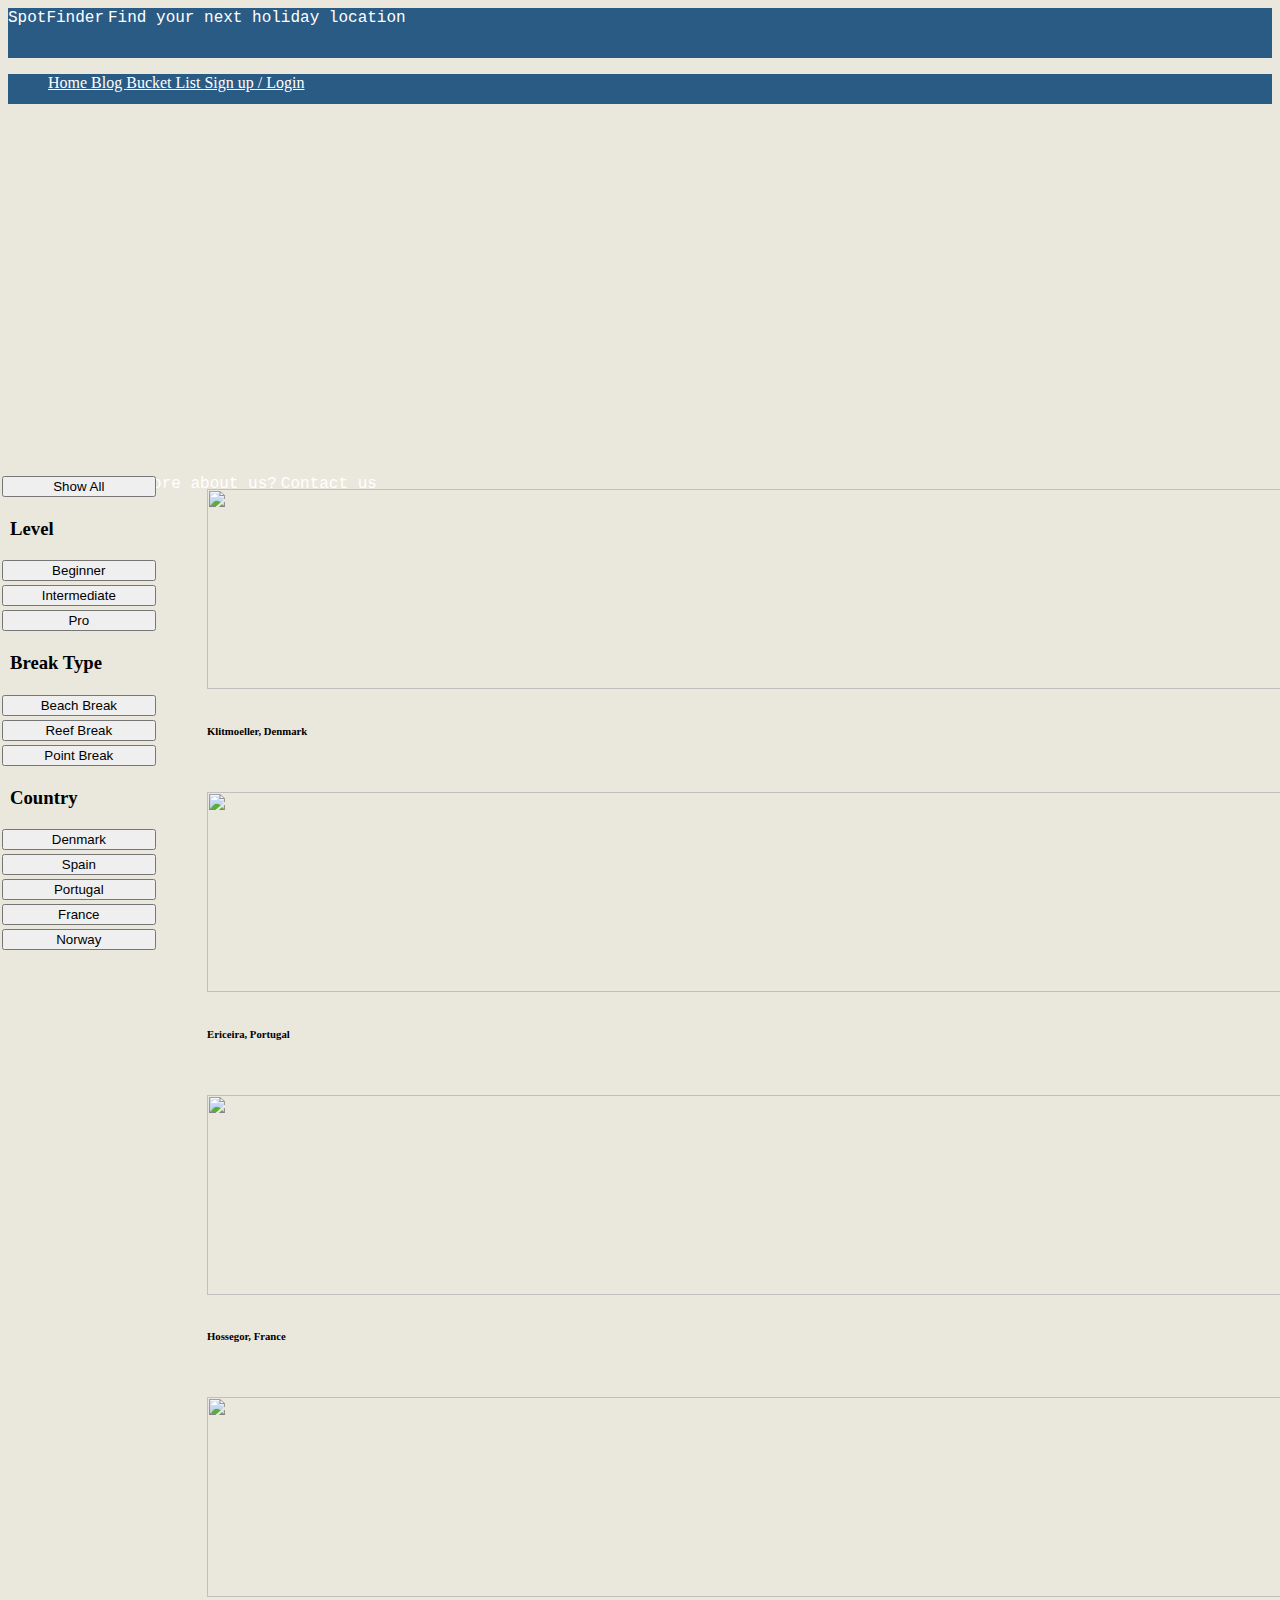
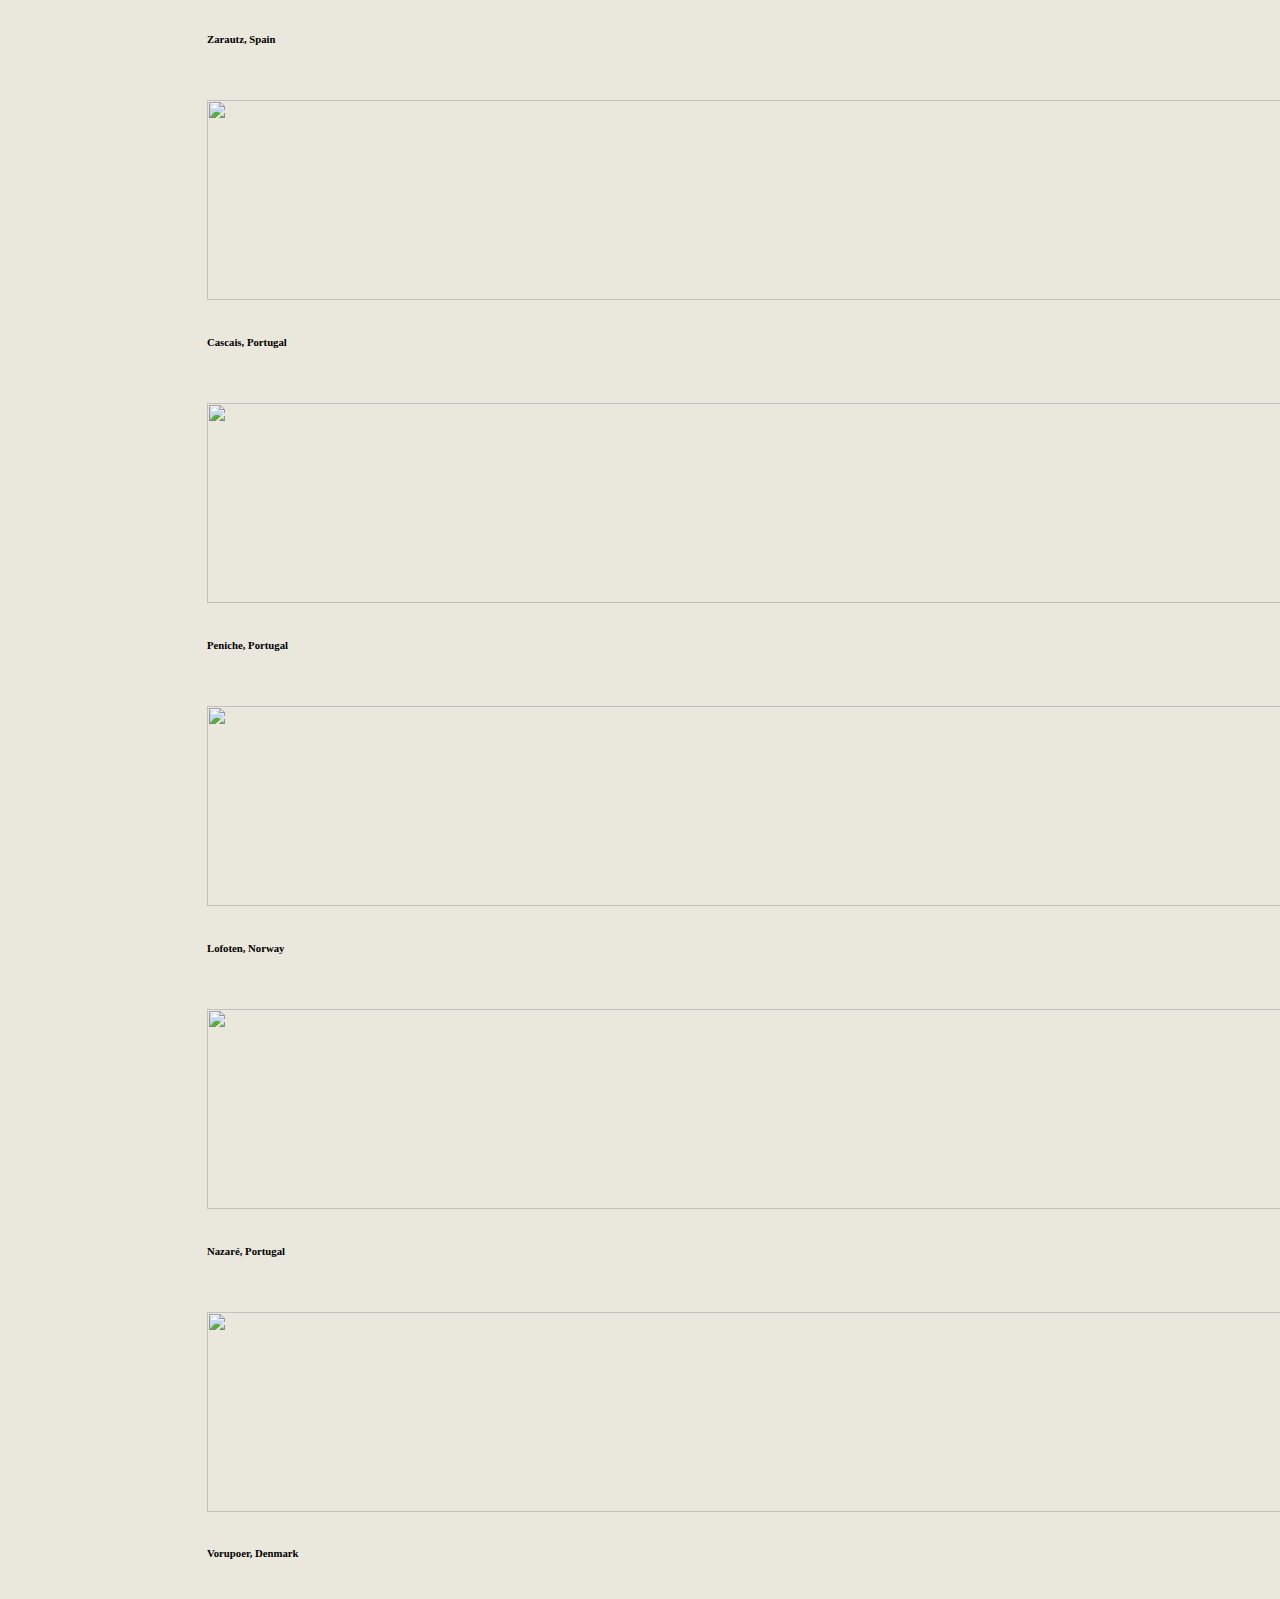
==== index.html @ 6a253d7f "no message" ====
<!DOCTYPE html>
<html lang="en">
<head>
    <meta charset="UTF-8">
    <title>Home</title>

        <!-- BOOTSTRAP, JS AND STYLESHEET-->
        <link rel="stylesheet" href="styles/style.css">
        <link href="https://stackpath.bootstrapcdn.com/bootstrap/4.1.3/css/bootstrap.min.css" rel="stylesheet" integrity="sha384-MCw98/SFnGE8fJT3GXwEOngsV7Zt27NXFoaoApmYm81iuXoPkFOJwJ8ERdknLPMO" crossorigin="anonymous">
        <script src="https://stackpath.bootstrapcdn.com/bootstrap/4.1.3/js/bootstrap.min.js" integrity="sha384-ChfqqxuZUCnJSK3+MXmPNIyE6ZbWh2IMqE241rYiqJxyMiZ6OW/JmZQ5stwEULTy" crossorigin="anonymous"></script>
        <!-- -->
    
        <!-- DATABASES
        <script src="scripts/homepageDB.js"></script> -->
</head>
<body>

<header id="genericHeader"></header>
<nav id="genericNav"></nav>

<!-- LOCAL STORAGE EXAMPLE
<script>
    const user = [
        {
            username: 'Nikolaj',
            password: '12345'
        },
        {
            username: 'Miks',
            password: '123'
        }
    ]

    
    let userString = JSON.stringify(user)
    localStorage.setItem('User', userString)

    let newUser = localStorage.getItem('User')
    
    console.log(JSON.parse(newUser))    

    console.log(localStorage.getItem(newUser))

</script>
-->

<!-- Coloumns (Inspired by Geomatic) -->

<!-- GOOGLE MAPS -->

<section class="google-maps">
    <div id="map"></div>
        <script>
        function myMap() {
            // Map options
            var options = {
                zoom: 3,
                center: {lat: 57.72093, lng: 10.58394}
            }
            // New map
            var map = new 
            google.maps.Map(document.getElementById('map'), options);

            addMarker({
                coordinates: {lat:39.355,lng:-9.381},
                content:'Supertubos',
                txt: 'Peniche, Portugal'
            });

             addMarker({
                coordinates: {lat:38.988, lng:-9.421},
                content:'World Surf Reserve',
                txt: 'Ericeira, Portugal'
            });

            addMarker({
                coordinates: {lat:38.697, lng:-9.421},
                content:'Consistent surf close to Lisbon',
                txt: 'Cascais, Portugal'
            });

            addMarker({
                coordinates: {lat:68.333, lng:14.666},
                content:'Ice cold surf in the north',
                txt: 'Lofoten, Norway'
            });

            addMarker({
                coordinates: {lat:56.953, lng:8.382},
                content:'Cold water surf on the west coast of Jutland',
                txt: 'Voruper, Denmark'
            });

            addMarker({
                coordinates: {lat:39.602, lng:-9.068}, 
                content:'Here you find the biggest wave in the world',
                txt: 'Nazaré, Portugal'
            });

            addMarker({
                coordinates: {lat:57.081, lng:8.545},
                content:'Cold Hawaii',
                txt: 'Klitmoeller, Denmark'
            });

            addMarker({
                coordinates: {lat:43.284, lng:-2.169},
                content: 'Spaaaaain',
                txt: 'Zarautz, Spain'
            });

            //Add marker function
            function addMarker(info){
                var marker = new google.maps.Marker({
                position:info.coordinates,
                map:map,
                title: info.txt,
                // Adding custom markers
                icon: 'https://developers.google.com/maps/documentation/javascript/examples/full/images/beachflag.png'
            });
            
            // Adding the description of the spots
            var infoWindow = new google.maps.InfoWindow({
                content:info.content
            });

            marker.addListener('click', function(){
                infoWindow.open(map,marker);
            });   
        }
    }
        </script>

        <script async defer src="https://maps.googleapis.com/maps/api/js?key=AIzaSyAzeXsBKu4xO1p7cq_DI1Ss3bv8rrR55aI&callback=myMap"></script>
        <!-- <link rel="stylesheet" href="styles/mapStyle.css"> -->
</section>
      

<section id="showcase">
    <div class="container-filter" id="sidebar">
            <button class="btnfilter btn-primary active" id="showAll">Show All</button><br>

            <!-- Level filter -->
            <h3>Level</h3>
            <button class="btnfilter btn-primary" id="levelBeginner" data-value="Beginner">Beginner</button><br>
            <button class="btnfilter btn-primary" id="levelIntermediate" data-value="Intermediate">Intermediate</button><br>
            <button class="btnfilter btn-primary" id="levelPro" data-value="Pro">Pro</button><br>
    
            <!-- Spot Type Filter -->
            <h3>Break Type</h3>

            <button class="btnfilter btn-primary" id="beachBreak" data-value="Beach Break">Beach Break</button><br>
            <button class="btnfilter btn-primary" id="reefBreak" data-value="Reef Break">Reef Break</button><br>
            <button class="btnfilter btn-primary" id="pointBreak" data-value="Point Break">Point Break</button><br>    
            
            <!-- Country Filter -->
            <h3>Country</h3>
            <button class="btnfilter btn-primary" id="countryDenmark" data-value="Denmark">Denmark</button><br>
            <button class="btnfilter btn-primary" id="countrySpain" data-value="Spain">Spain</button><br>
            <button class="btnfilter btn-primary" id="countryPortugal" data-value="Portugal">Portugal</button><br>
            <button class="btnfilter btn-primary" id="countryFrance" data-value="France">France</button><br>
            <button class="btnfilter btn-primary" id="countryNorway" data-value="Norway">Norway</button><br>
        </div>
    </div>
    
    <div class="container" id="spotguide">
        <div class='row'>
            <div class='col-xs-12 col-md-4'>
                    <div class="spot-card">
                        <div class="spot-image">
                            <div class="pic-container">
                                <img class="picture" src="img/klitmoeller.jpg" alt="">
                                <div class="middle">
                                <button class="bucketlist-btn" id="Klitmoeller">Add to bucketlist</button>
                                <button class="remove-btn" id="Klitmoeller">Remove from Bucketlist</button>
                                </div>
                            </div>
                        </div>
                        <div class="spot-info">
                            <h6>Klitmoeller, Denmark</h6>
                            <article hidden
                                id="klitmoeller"
                                data-level="Pro"
                                data-reefType="Beach Break"
                                data-country="Denmark">
                            </article>
                        </div>
                    </div>
            </div>
            <div class='col-xs-12 col-md-4'>
                    <div class="spot-card">
                        <div class="spot-image">
                            <div class="pic-container">
                                <img class="picture" src="img/ribeira.jpg" alt="">
                                <div class="middle">
                                        <button class="bucketlist-btn" id="Ribeira">Add to bucketlist</button> 
                                        <button class="remove-btn" id="Ribeira">Remove from Bucketlist</button>
                                </div>
                            </div>
                        </div>
                        <div class="spot-info">
                            <h6>Ericeira, Portugal</h6>
                            <article hidden
                                id="ericeira"
                                data-level="Beginner"
                                data-reefType="Beach Break"
                                data-country="Portugal">
                            </article>
                        </div>
                    </div>
            </div>
            <div class='col-xs-12 col-md-4'>
                    <div class="spot-card">
                        <div class="spot-image">
                            <div class="pic-container">
                                <img class="picture" src="img/hossegor.jpeg" alt="">
                                <div class="middle">
                                        <button class="bucketlist-btn" id="Hossegor">Add to bucketlist</button> 
                                        <button class="remove-btn" id="Hossegor">Remove from Bucketlist</button>
                                </div>
                            </div>
                        </div>
                        <div class="spot-info">
                            <h6>Hossegor, France</h6>
                            <article hidden
                                id="hossegor"
                                data-level="Intermediate"
                                data-reefType="Beach Break"
                                data-country="France">
                            </article>
                        </div>
                    </div>
            </div>
        </div>
        <div class='row'>
            <div class='col-xs-12 col-md-4'>
                    <div class="spot-card">
                        <div class="spot-image">
                            <div class="pic-container">
                                <img class="picture" src="img/zarautz.jpg" alt="">
                                <div class="middle">
                                        <button class="bucketlist-btn" id="Zarautz">Add to bucketlist</button> 
                                        <button class="remove-btn" id="Zarautz">Remove from Bucketlist</button>
                                </div>
                            </div>
                        </div>
                        <div class="spot-info">
                            <h6>Zarautz, Spain</h6>
                            <article hidden
                                id="zarautz"
                                data-level="Pro"
                                data-reefType="Beach Break"
                                data-country="Spain">
                            </article>
                        </div>
                    </div>
            </div>
            <div class='col-xs-12 col-md-4'>
                    <div class="spot-card">
                        <div class="spot-image">
                            <div class="pic-container">
                                <img class="picture" src="img/cascais.jpg" alt="">
                                <div class="middle">
                                        <button class="bucketlist-btn" id="Cascais">Add to bucketlist</button> 
                                        <button class="remove-btn" id="Cascais">Remove from Bucketlist</button>
                                </div>
                            </div>
                        </div>
                        <div class="spot-info">
                            <h6>Cascais, Portugal</h6>
                            <article hidden
                                id="cascais"
                                data-level="Intermediate"
                                data-reefType="Beach Break"
                                data-country="Portugal">
                            </article>
                        </div>
                    </div>
            </div>
            <div class='col-xs-12 col-md-4'>
                    <div class="spot-card">
                        <div class="spot-image">
                            <div class="pic-container">
                                <img class="picture" src="img/peniche.jpg" alt="">
                                <div class="middle">
                                    <button class="bucketlist-btn" id="Peniche">Add to bucketlist</button> 
                                    <button class="remove-btn" id="Peniche">Remove from Bucketlist</button>
                                </div>
                            </div>
                        </div>
                        <div class="spot-info">
                            <h6>Peniche, Portugal</h6>
                            <article hidden
                                id="peniche"
                                data-level="Pro"
                                data-reefType="Beach Break"
                                data-country="Portugal">
                            </article>
                        </div>
                </div>
            </div>
        </div>
            <div class='row'>
            <div class='col-xs-12 col-md-4'>
                    <div class="spot-card">
                        <div class="spot-image">
                            <div class="pic-container">
                                <img class="picture" src="img/lofoten.jpeg" alt="">
                                <div class="middle">
                                    <button class="bucketlist-btn" id="Lofoten">Add to bucketlist</button> 
                                    <button class="remove-btn" id="Lofoten">Remove from Bucketlist</button>
                                </div>
                            </div>
                        </div>
                        <div class="spot-info">
                            <h6>Lofoten, Norway</h6>
                            <article hidden
                                id="loftoten"
                                data-level="Beginner"
                                data-reefType="Beach Break"
                                data-country="Norway">
                            </article>
                        </div>
                    </div>
            </div>
            <div class='col-xs-12 col-md-4'>
                    <div class="spot-card">
                        <div class="spot-image">
                            <div class="pic-container">
                                <img class="picture" src="img/nazare.jpg" alt="">
                                <div class="middle">
                                    <button class="bucketlist-btn" id="Nazaré">Add to bucketlist</button> 
                                    <button class="remove-btn" id="Nazaré">Remove from Bucketlist</button>
                                </div>
                            </div>
                        </div>
                        <div class="spot-info">
                            <h6>Nazaré, Portugal</h6>
                            <article hidden
                                id="nazare"
                                data-level="Pro"
                                data-reefType="Beach Break"
                                data-country="Portugal">
                            </article>
                        </div>
                    </div>
            </div>
            <div class='col-xs-12 col-md-4'>
                    <div class="spot-card">
                        <div class="spot-image">
                            <div class="pic-container">
                                <img class="picture" src="img/vorupoer.jpeg" alt="">
                                <div class="middle">
                                    <button class="bucketlist-btn" id="Vorupoer">Add to bucketlist</button> 
                                    <button class="remove-btn" id="Vorupoer">Remove from Bucketlist</button>
                                </div>
                            </div>
                        </div>
                        <div class="spot-info">
                            <h6>Vorupoer, Denmark</h6>
                            <article hidden
                                id="vorupoer"
                                data-level="Beginner"
                                data-reefType="Beach Break"
                                data-country="Denmark">
                            </article>
                        </div>
                    </div>
            </div>
            </div>
        </div>
    </div>
    </div>
</section>

<section id="tableFilter">
    <div id="filterContainer">

        
    </div>
</section>

<p id="showbucketlist"></p>

<footer id="genericFooter"></footer>


<!---
    SCRIPTS AND STYLESHEETS
-->

<script src="scripts/apps.js"></script>


</body>
</html>
---- styles/style.css ----
body{
    background-color: #EAE7DC;
}
h1{
    color: white;
}
.header{
    font-family: 'Courier New', Courier, monospace;
}
.container-fluid{
    height: 100px;
    background-color: #2A5B84;
    margin: auto;
    text-align: left; 
    padding: auto;
}
h3{
    font-size: 11;
    color:black;
    margin-left: 10px;
}
#genericHeader{
    height: 50px;
    background-color: #2A5B84;
    margin: auto;
    text-align: left; 
    padding: auto;
}
#genericNav{
    height: 30px;
    background-color: #2A5B84;
    margin: auto;
    text-align: left; 
    padding: auto;
}
#headerText{
    font-family: 'Courier New', Courier, monospace;
    color: white;
}
#headerSubtext{
    font-family: 'Courier New', Courier, monospace;
    color: white;
}
a {
    color: white;
}
a:hover{
    color: green;
}
#notauser{
    position: relative;
    color: white;
    top: 30px;
    right: 320px;
 }
#Username{
    font-size: 18px;
    position: relative;
    color: white;
}
#Password{
    font-size: 18px;
    position: relative;
    color: white; 
}
#loginResult{
    position: relative;
    top: 0px;
    right: -50px; 
    color: white
 }
.btn{
    margin-left: 1%;
    margin-bottom: 2;
}
.container{
    position: absolute;
    width: 100%;
    right: 0;
}
.container-filter{
    position: absolute;
    width: 100%;
    left: 0;
}
.picture{
    height: 200px;
    width: 100%;
    position: relative;
    padding-bottom: 1%;
    transition: .5s ease;
    backface-visibility: hidden;
    opacity: 1;
    display: block;
}
.middle{
    transition: .5s ease;
    opacity: 0;
    position: absolute;
    top: 50%;
    left: 50%;
    transform: translate(-50%, -50%);
    -ms-transform: translate(-50%, -50%);
    text-align: center;
}
.pic-container:hover .picture{
    opacity: 1;
}
.pic-container:hover .middle{
    opacity: 1; 
}
.col-xs-12, .col-md-4{
    position: relative;
    height: 100%;
    width: 100%;
    padding: 15px;
    position: relative;
}
h4{
    font-size: 15px;
}

#sidebar{
    display: table-cell;
    width: 15%;
    vertical-align: top;
}
#spotguide{
    display: table-cell;
    width: 85%;
    vertical-align: top;
}
#sidebarbtn{
    margin-bottom: 10px;
    width: 60%;
    margin-left: 10px;
}
#navbar{
    display: table-cell;
    width: 25%;
    vertical-align: top;
}
#logginn{
    display: table-cell;
    width: 50%;
    position:absolute;
    top:10px;
    right: 20px;
}
#passwordbox{
    display: table-cell;
    width: 100%;
    position:absolute;
    top:9.5px;
    right: -100px;
}
  .show{
      display:block;
  }
  #map{
    height: 350px;
    width: 100%;
    margin-bottom: 20px;
  }
  .btnfilter{
      width: 80%;
      margin: 2px;
  }
  /* #genericFooter{
    height: 80px;
    background-color: #2A5B84;
    right: 0;
    left: 0;
    text-align: center; 
    padding: auto;
    position: absolute;
    width: 100%;
    bottom: 0;
  }
   */
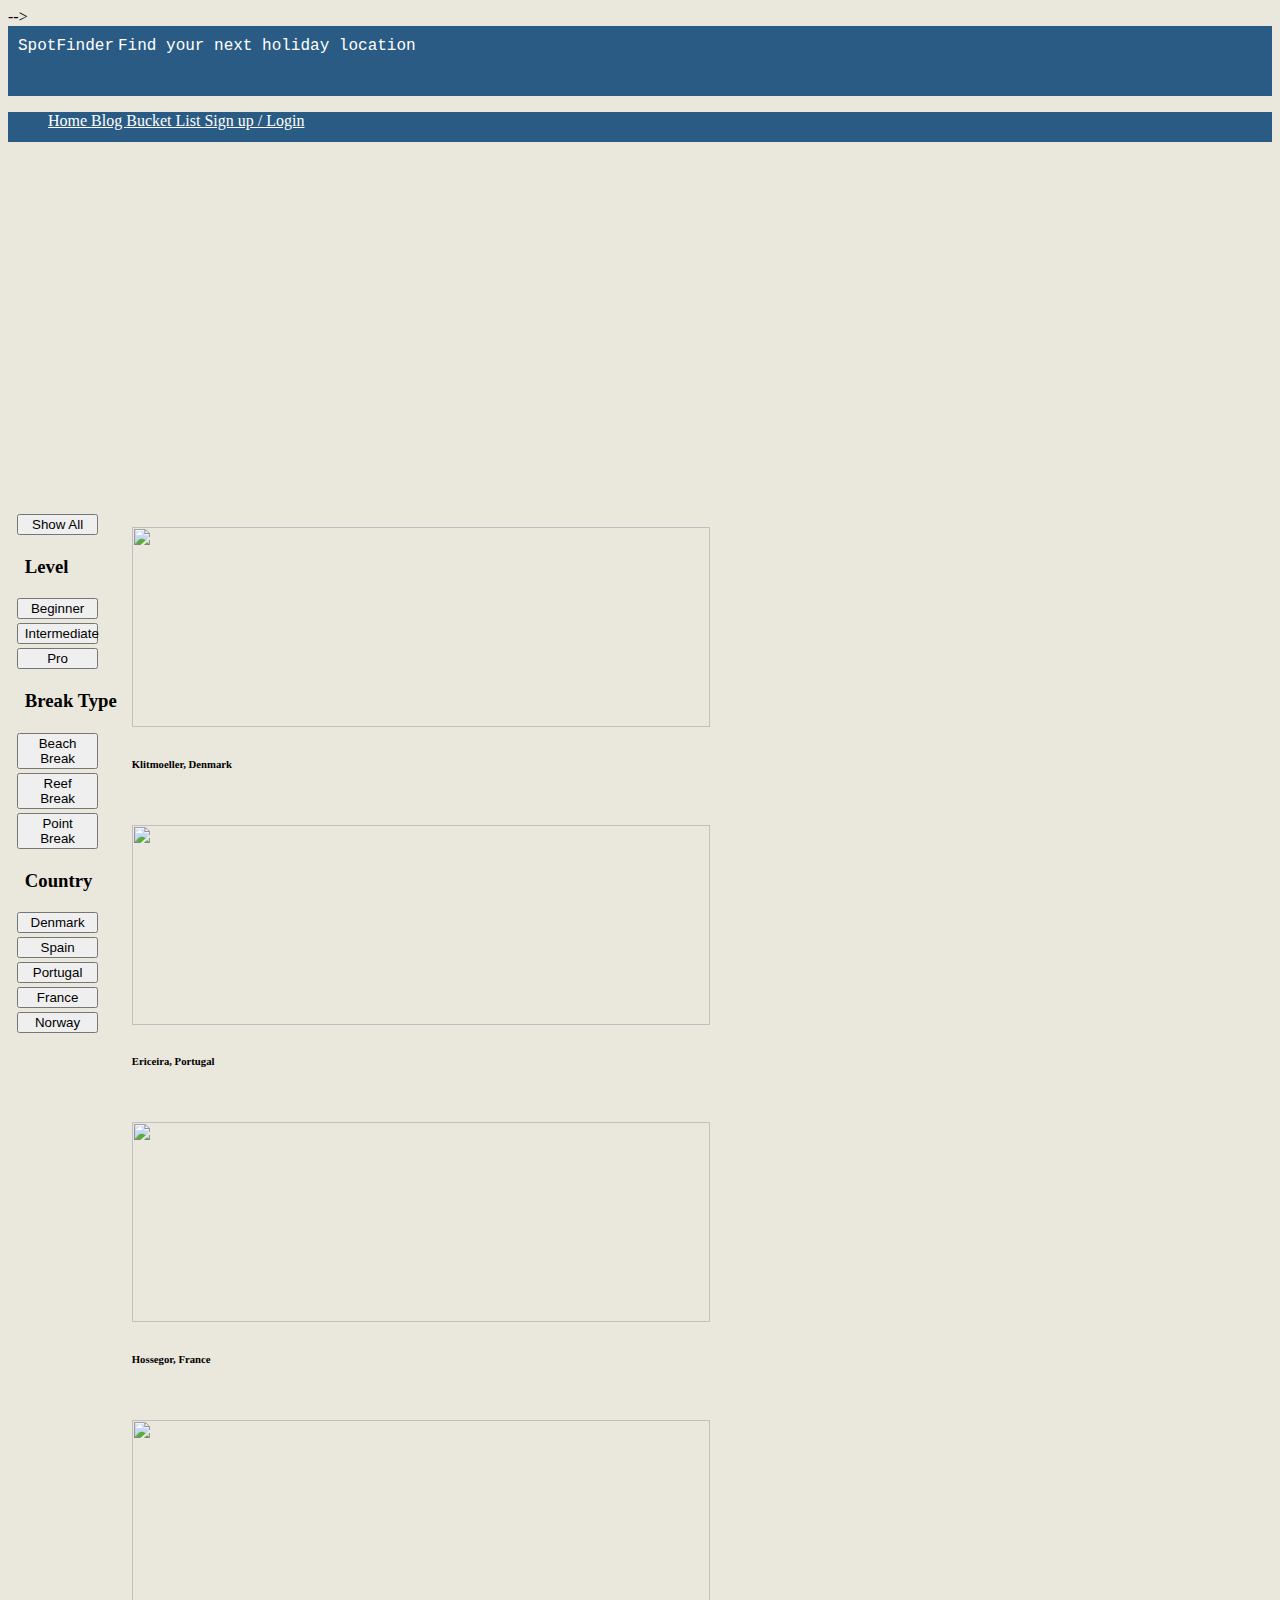
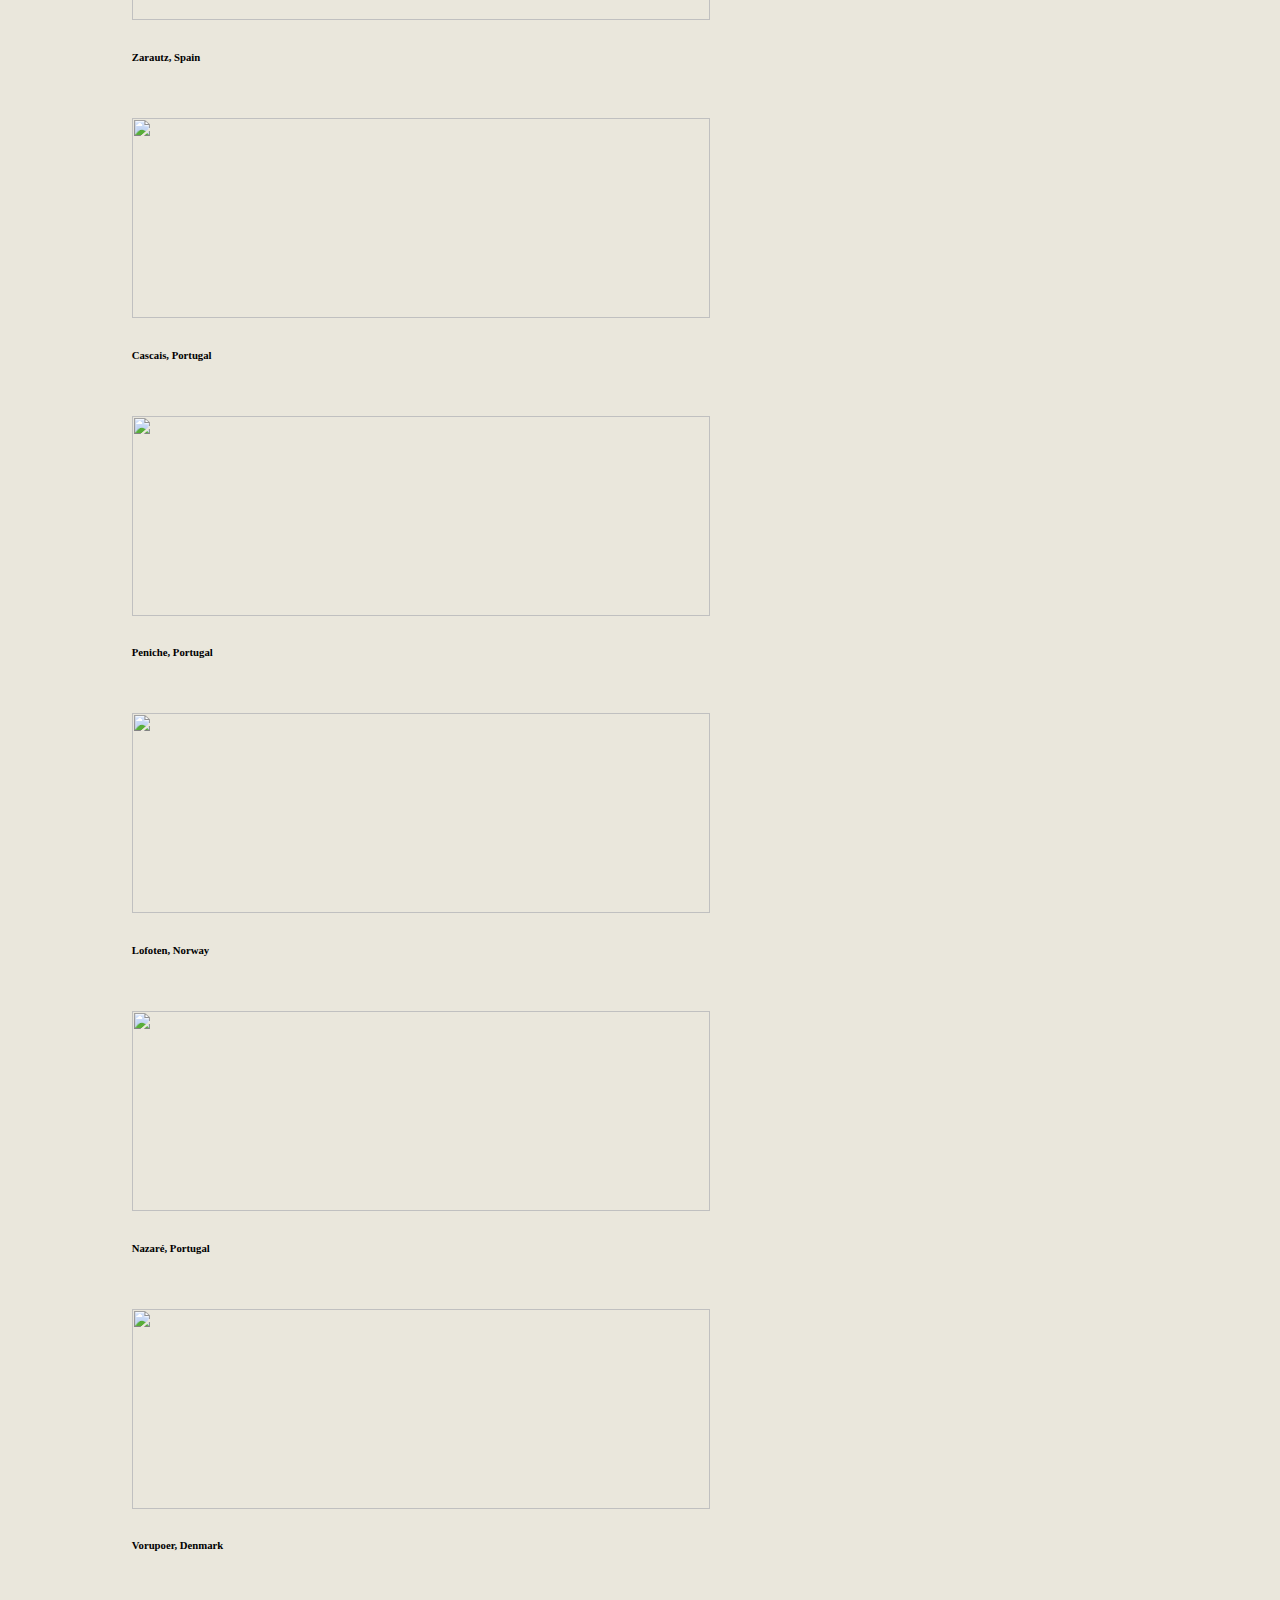
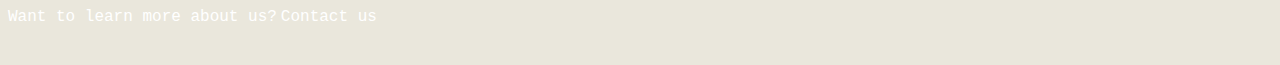
==== commit 4fa84055: "Merge branch 'master' of https://github.com/NikolajFrandsen/examproject" ====
--- a/index.html
+++ b/index.html
@@ -8,7 +8,7 @@
         <!-- BOOTSTRAP, JS AND STYLESHEET-->
         <link rel="stylesheet" href="styles/style.css">
         <link href="https://stackpath.bootstrapcdn.com/bootstrap/4.1.3/css/bootstrap.min.css" rel="stylesheet" integrity="sha384-MCw98/SFnGE8fJT3GXwEOngsV7Zt27NXFoaoApmYm81iuXoPkFOJwJ8ERdknLPMO" crossorigin="anonymous">
-        <script src="https://stackpath.bootstrapcdn.com/bootstrap/4.1.3/js/bootstrap.min.js" integrity="sha384-ChfqqxuZUCnJSK3+MXmPNIyE6ZbWh2IMqE241rYiqJxyMiZ6OW/JmZQ5stwEULTy" crossorigin="anonymous"></script>
+        <script src="https://stackpath.bootstrapcdn.com/bootstrap/4.1.3/js/bootstrap.min.js" integrity="sha384-ChfqqxuZUCnJSK3+MXmPNIyE6ZbWh2IMqE241rYiqJxyMiZ6OW/JmZQ5stwEULTy" crossorigin="anonymous"></script> -->
         <!-- -->
     
         <!-- DATABASES
@@ -45,7 +45,7 @@
 </script>
 -->
 
-<!-- Coloumns (Inspired by Geomatic) -->
+<!-- Coloumns -->
 
 <!-- GOOGLE MAPS -->
 
@@ -138,7 +138,7 @@
       
 
 <section id="showcase">
-    <div class="container-filter" id="sidebar">
+    <div class="container" id="sidebar">
             <button class="btnfilter btn-primary active" id="showAll">Show All</button><br>
 
             <!-- Level filter -->
--- a/styles/style.css
+++ b/styles/style.css
@@ -6,13 +6,6 @@
 }
 .header{
     font-family: 'Courier New', Courier, monospace;
-}
-.container-fluid{
-    height: 100px;
-    background-color: #2A5B84;
-    margin: auto;
-    text-align: left; 
-    padding: auto;
 }
 h3{
     font-size: 11;
@@ -24,7 +17,7 @@
     background-color: #2A5B84;
     margin: auto;
     text-align: left; 
-    padding: auto;
+    padding: 10px;
 }
 #genericNav{
     height: 30px;
@@ -45,43 +38,19 @@
     color: white;
 }
 a:hover{
-    color: green;
+    color: rgb(170, 189, 170);
 }
-#notauser{
-    position: relative;
-    color: white;
-    top: 30px;
-    right: 320px;
- }
-#Username{
-    font-size: 18px;
-    position: relative;
-    color: white;
-}
-#Password{
-    font-size: 18px;
-    position: relative;
-    color: white; 
-}
-#loginResult{
-    position: relative;
-    top: 0px;
-    right: -50px; 
-    color: white
- }
 .btn{
     margin-left: 1%;
     margin-bottom: 2;
 }
 .container{
-    position: absolute;
+    position: relative;
     width: 100%;
     right: 0;
-}
-.container-filter{
-    position: absolute;
-    width: 100%;
-    left: 0;
+    padding: 0%;
+    right: 4%;
+    left: 1%;
 }
 .picture{
     height: 200px;
@@ -140,20 +109,6 @@
     width: 25%;
     vertical-align: top;
 }
-#logginn{
-    display: table-cell;
-    width: 50%;
-    position:absolute;
-    top:10px;
-    right: 20px;
-}
-#passwordbox{
-    display: table-cell;
-    width: 100%;
-    position:absolute;
-    top:9.5px;
-    right: -100px;
-}
   .show{
       display:block;
   }
@@ -166,15 +121,6 @@
       width: 80%;
       margin: 2px;
   }
-  /* #genericFooter{
-    height: 80px;
-    background-color: #2A5B84;
-    right: 0;
-    left: 0;
-    text-align: center; 
-    padding: auto;
-    position: absolute;
-    width: 100%;
-    bottom: 0;
-  }
-   */+  #genericFooter{
+    height: 50px;
+  }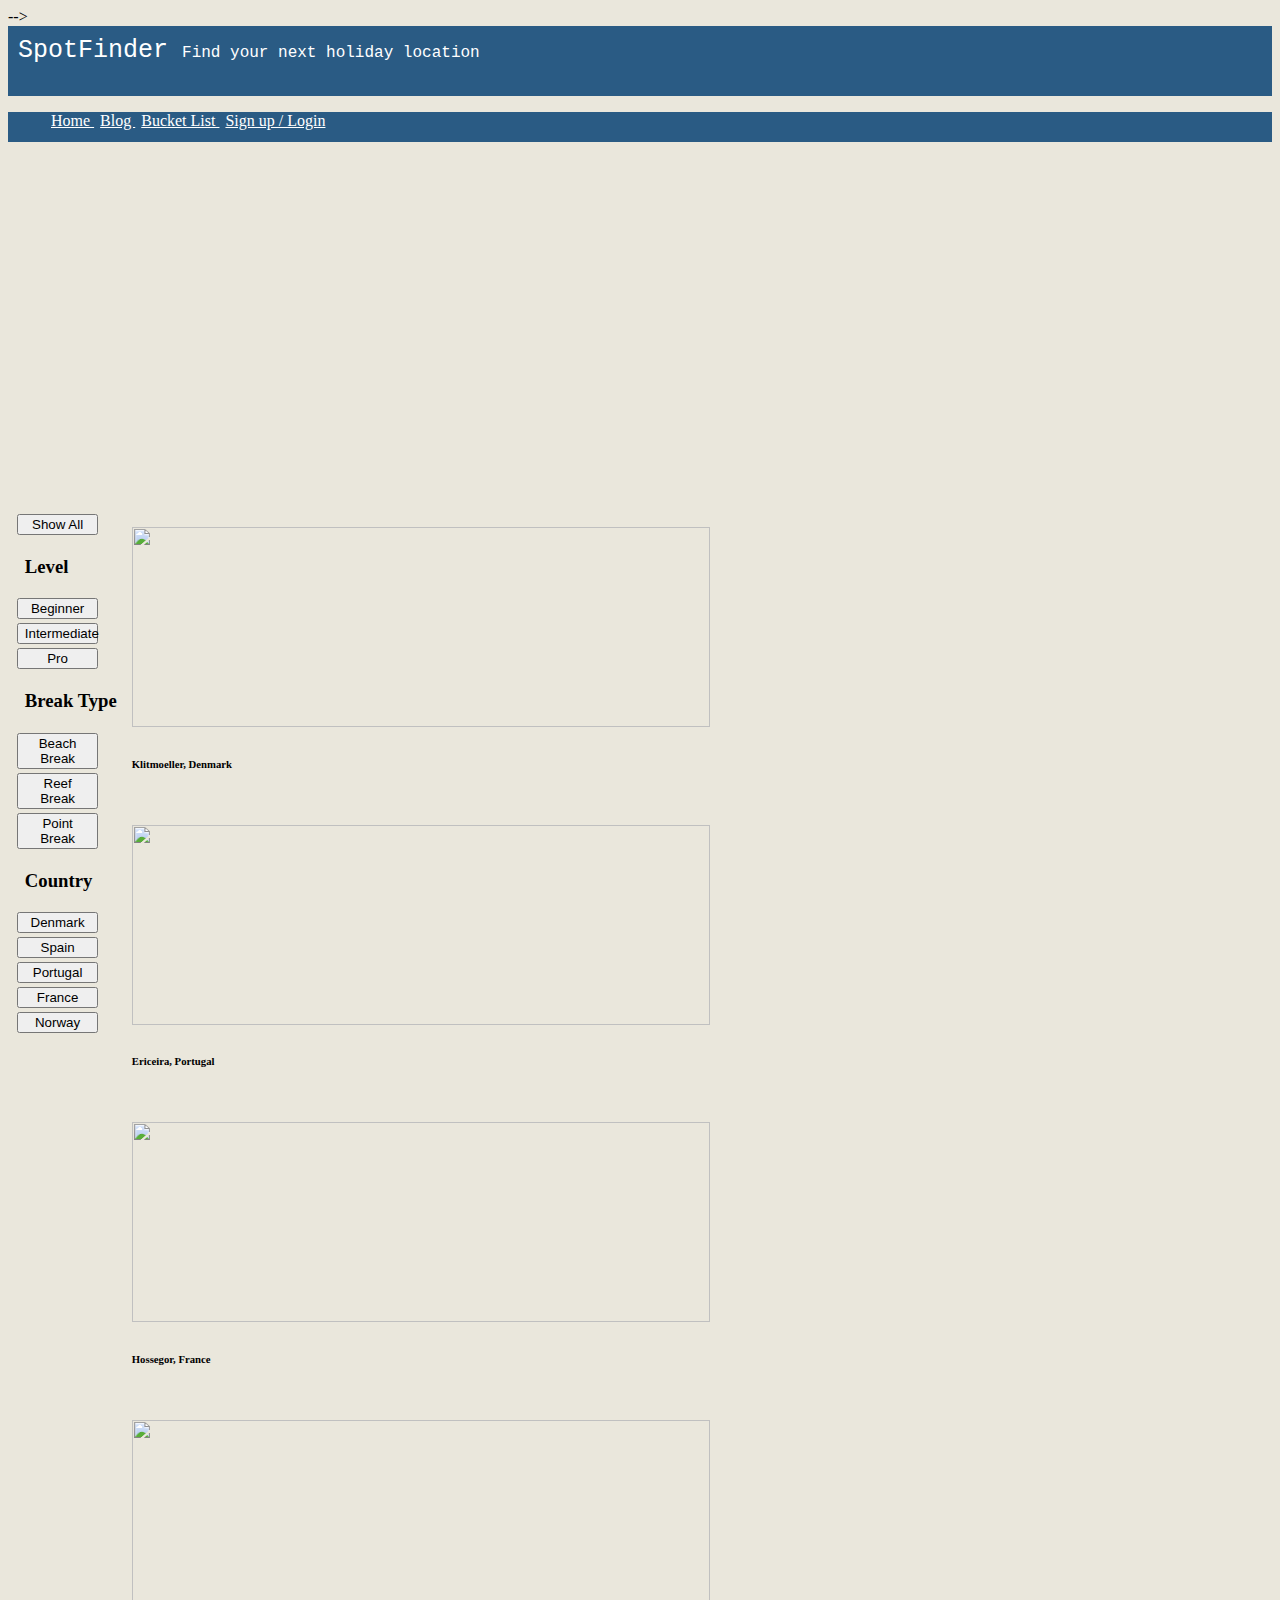
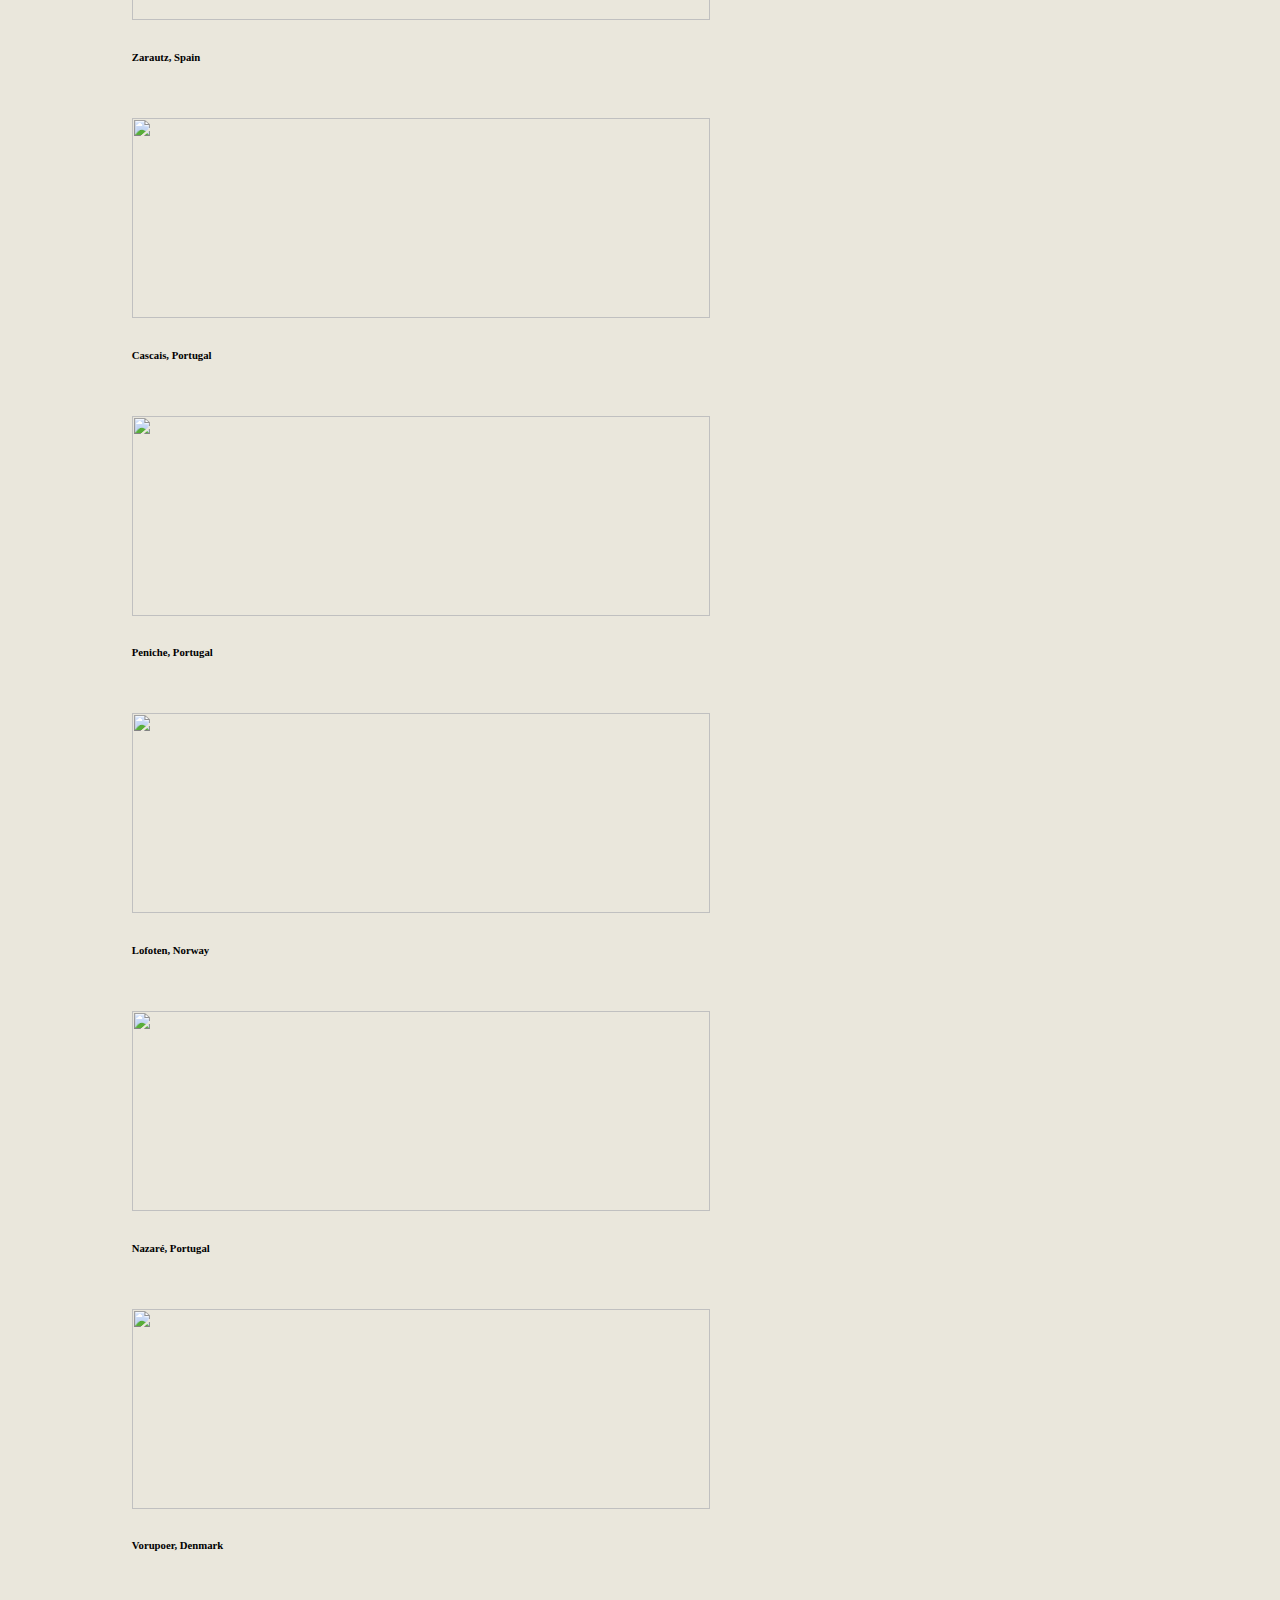
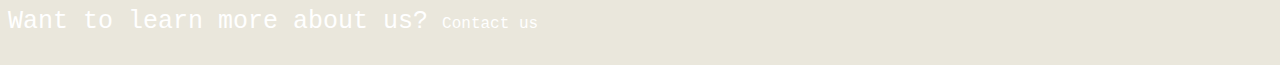
==== commit f5093887: "Nu spiller filter funktionen :)" ====
--- a/index.html
+++ b/index.html
@@ -143,24 +143,24 @@
 
             <!-- Level filter -->
             <h3>Level</h3>
-            <button class="btnfilter btn-primary" id="levelBeginner" data-value="Beginner">Beginner</button><br>
-            <button class="btnfilter btn-primary" id="levelIntermediate" data-value="Intermediate">Intermediate</button><br>
-            <button class="btnfilter btn-primary" id="levelPro" data-value="Pro">Pro</button><br>
+            <button class="btnfilter btn-primary" id="levelBeginner" data-value="Beginner" data-type="level">Beginner</button><br>
+            <button class="btnfilter btn-primary" id="levelIntermediate" data-value="Intermediate" data-type="level">Intermediate</button><br>
+            <button class="btnfilter btn-primary" id="levelPro" data-value="Pro" data-type="level">Pro</button><br>
     
             <!-- Spot Type Filter -->
             <h3>Break Type</h3>
 
-            <button class="btnfilter btn-primary" id="beachBreak" data-value="Beach Break">Beach Break</button><br>
-            <button class="btnfilter btn-primary" id="reefBreak" data-value="Reef Break">Reef Break</button><br>
-            <button class="btnfilter btn-primary" id="pointBreak" data-value="Point Break">Point Break</button><br>    
+            <button class="btnfilter btn-primary" id="beachBreak" data-value="Beach Break" data-type="reef">Beach Break</button><br>
+            <button class="btnfilter btn-primary" id="reefBreak" data-value="Reef Break" data-type="reef">Reef Break</button><br>
+            <button class="btnfilter btn-primary" id="pointBreak" data-value="Point Break" data-type="reef">Point Break</button><br>    
             
             <!-- Country Filter -->
             <h3>Country</h3>
-            <button class="btnfilter btn-primary" id="countryDenmark" data-value="Denmark">Denmark</button><br>
-            <button class="btnfilter btn-primary" id="countrySpain" data-value="Spain">Spain</button><br>
-            <button class="btnfilter btn-primary" id="countryPortugal" data-value="Portugal">Portugal</button><br>
-            <button class="btnfilter btn-primary" id="countryFrance" data-value="France">France</button><br>
-            <button class="btnfilter btn-primary" id="countryNorway" data-value="Norway">Norway</button><br>
+            <button class="btnfilter btn-primary" id="countryDenmark" data-value="Denmark"  data-type="country">Denmark</button><br>
+            <button class="btnfilter btn-primary" id="countrySpain" data-value="Spain" data-type="country">Spain</button><br>
+            <button class="btnfilter btn-primary" id="countryPortugal" data-value="Portugal" data-type="country">Portugal</button><br>
+            <button class="btnfilter btn-primary" id="countryFrance" data-value="France" data-type="country">France</button><br>
+            <button class="btnfilter btn-primary" id="countryNorway" data-value="Norway" data-type="country">Norway</button><br>
         </div>
     </div>
     
--- a/styles/style.css
+++ b/styles/style.css
@@ -29,6 +29,8 @@
 #headerText{
     font-family: 'Courier New', Courier, monospace;
     color: white;
+    font-size: 25px;
+    margin-right: 10px;
 }
 #headerSubtext{
     font-family: 'Courier New', Courier, monospace;
@@ -123,4 +125,7 @@
   }
   #genericFooter{
     height: 50px;
+  }
+  #navBtn{
+      padding: 3px;
   }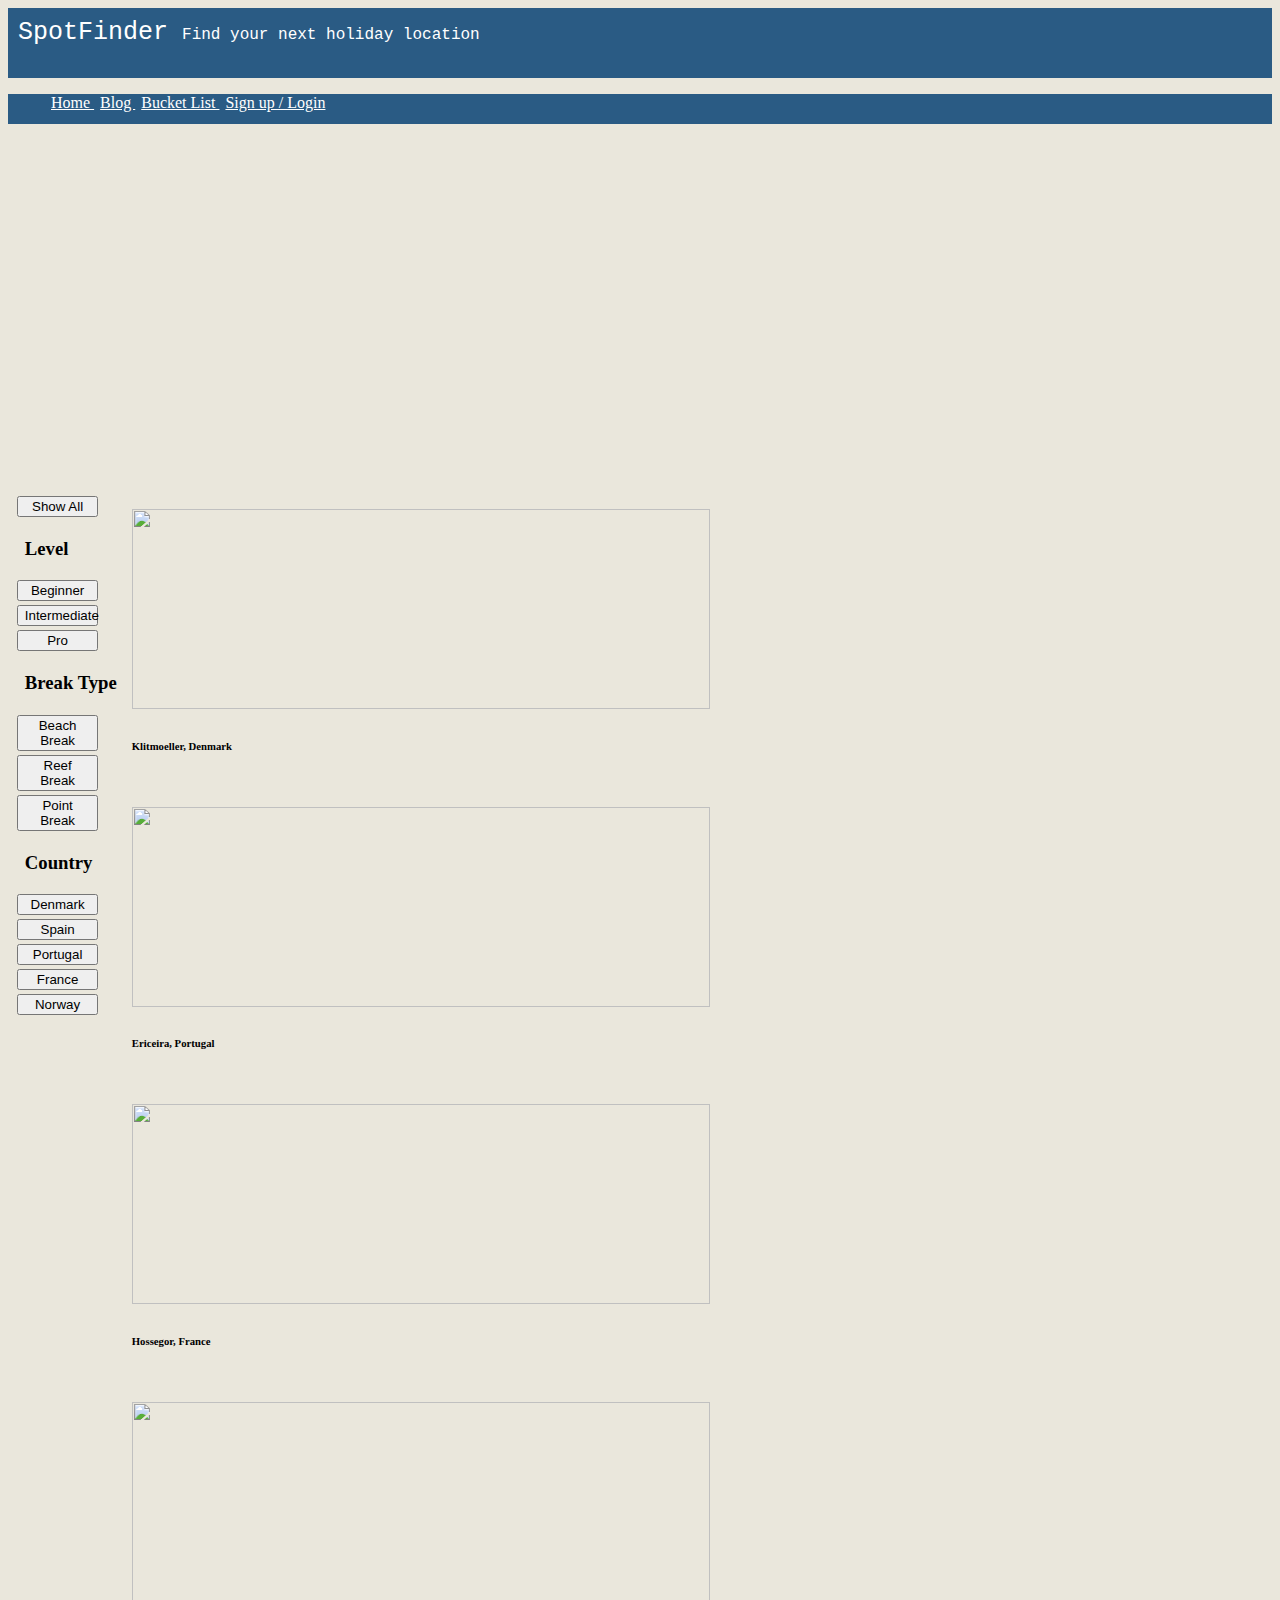
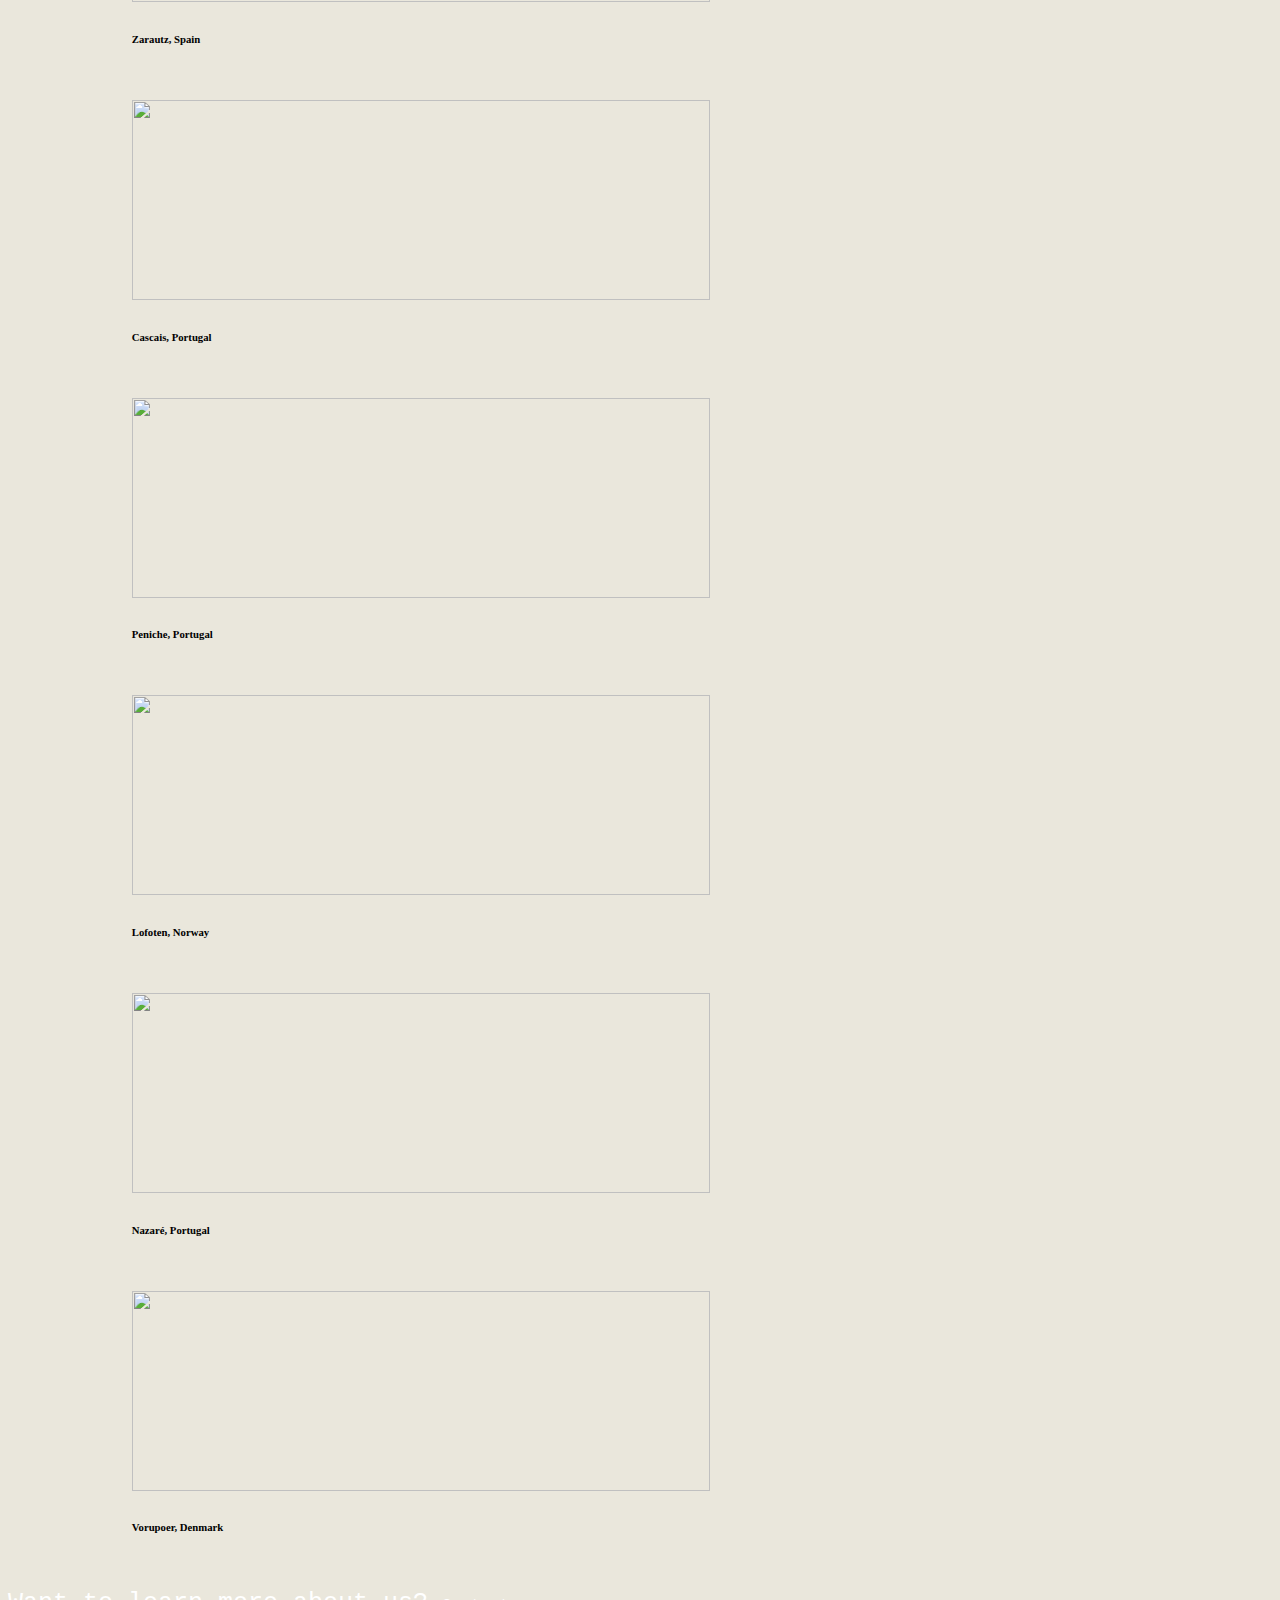
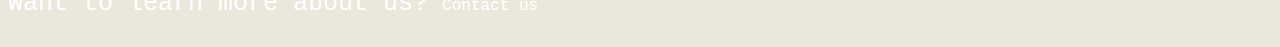
==== commit 20482db0: "Minor changes" ====
--- a/index.html
+++ b/index.html
@@ -1,4 +1,3 @@
-
 <!DOCTYPE html>
 <html lang="en">
 <head>
@@ -8,7 +7,6 @@
         <!-- BOOTSTRAP, JS AND STYLESHEET-->
         <link rel="stylesheet" href="styles/style.css">
         <link href="https://stackpath.bootstrapcdn.com/bootstrap/4.1.3/css/bootstrap.min.css" rel="stylesheet" integrity="sha384-MCw98/SFnGE8fJT3GXwEOngsV7Zt27NXFoaoApmYm81iuXoPkFOJwJ8ERdknLPMO" crossorigin="anonymous">
-        <script src="https://stackpath.bootstrapcdn.com/bootstrap/4.1.3/js/bootstrap.min.js" integrity="sha384-ChfqqxuZUCnJSK3+MXmPNIyE6ZbWh2IMqE241rYiqJxyMiZ6OW/JmZQ5stwEULTy" crossorigin="anonymous"></script> -->
         <!-- -->
     
         <!-- DATABASES
@@ -19,39 +17,13 @@
 <header id="genericHeader"></header>
 <nav id="genericNav"></nav>
 
-<!-- LOCAL STORAGE EXAMPLE
-<script>
-    const user = [
-        {
-            username: 'Nikolaj',
-            password: '12345'
-        },
-        {
-            username: 'Miks',
-            password: '123'
-        }
-    ]
-
-    
-    let userString = JSON.stringify(user)
-    localStorage.setItem('User', userString)
-
-    let newUser = localStorage.getItem('User')
-    
-    console.log(JSON.parse(newUser))    
-
-    console.log(localStorage.getItem(newUser))
-
-</script>
--->
-
-<!-- Coloumns -->
-
 <!-- GOOGLE MAPS -->
+
 
 <section class="google-maps">
     <div id="map"></div>
-        <script>
+        
+        <!--<script>
         function myMap() {
             // Map options
             var options = {
@@ -130,7 +102,7 @@
             });   
         }
     }
-        </script>
+        </script> -->
 
         <script async defer src="https://maps.googleapis.com/maps/api/js?key=AIzaSyAzeXsBKu4xO1p7cq_DI1Ss3bv8rrR55aI&callback=myMap"></script>
         <!-- <link rel="stylesheet" href="styles/mapStyle.css"> -->
@@ -141,7 +113,7 @@
     <div class="container" id="sidebar">
             <button class="btnfilter btn-primary active" id="showAll">Show All</button><br>
 
-            <!-- Level filter -->
+            <!-- Level filter. The data type is added to make the filters for multiple filtering. Same for type and country-->
             <h3>Level</h3>
             <button class="btnfilter btn-primary" id="levelBeginner" data-value="Beginner" data-type="level">Beginner</button><br>
             <button class="btnfilter btn-primary" id="levelIntermediate" data-value="Intermediate" data-type="level">Intermediate</button><br>
@@ -166,8 +138,7 @@
     
     <div class="container" id="spotguide">
         <div class='row'>
-            <div class='col-xs-12 col-md-4'>
-                    <div class="spot-card">
+                    <div class="col-xs-12 col-md-4">
                         <div class="spot-image">
                             <div class="pic-container">
                                 <img class="picture" src="img/klitmoeller.jpg" alt="">
@@ -187,9 +158,7 @@
                             </article>
                         </div>
                     </div>
-            </div>
-            <div class='col-xs-12 col-md-4'>
-                    <div class="spot-card">
+                    <div class="col-xs-12 col-md-4">
                         <div class="spot-image">
                             <div class="pic-container">
                                 <img class="picture" src="img/ribeira.jpg" alt="">
@@ -209,9 +178,7 @@
                             </article>
                         </div>
                     </div>
-            </div>
-            <div class='col-xs-12 col-md-4'>
-                    <div class="spot-card">
+                    <div class="col-xs-12 col-md-4">
                         <div class="spot-image">
                             <div class="pic-container">
                                 <img class="picture" src="img/hossegor.jpeg" alt="">
@@ -231,11 +198,9 @@
                             </article>
                         </div>
                     </div>
-            </div>
         </div>
         <div class='row'>
-            <div class='col-xs-12 col-md-4'>
-                    <div class="spot-card">
+                    <div class="col-xs-12 col-md-4">
                         <div class="spot-image">
                             <div class="pic-container">
                                 <img class="picture" src="img/zarautz.jpg" alt="">
@@ -255,9 +220,7 @@
                             </article>
                         </div>
                     </div>
-            </div>
-            <div class='col-xs-12 col-md-4'>
-                    <div class="spot-card">
+                    <div class="col-xs-12 col-md-4">
                         <div class="spot-image">
                             <div class="pic-container">
                                 <img class="picture" src="img/cascais.jpg" alt="">
@@ -277,9 +240,7 @@
                             </article>
                         </div>
                     </div>
-            </div>
-            <div class='col-xs-12 col-md-4'>
-                    <div class="spot-card">
+                    <div class="col-xs-12 col-md-4">
                         <div class="spot-image">
                             <div class="pic-container">
                                 <img class="picture" src="img/peniche.jpg" alt="">
@@ -299,11 +260,10 @@
                             </article>
                         </div>
                 </div>
-            </div>
+            
         </div>
             <div class='row'>
-            <div class='col-xs-12 col-md-4'>
-                    <div class="spot-card">
+                    <div class="col-xs-12 col-md-4">
                         <div class="spot-image">
                             <div class="pic-container">
                                 <img class="picture" src="img/lofoten.jpeg" alt="">
@@ -323,9 +283,7 @@
                             </article>
                         </div>
                     </div>
-            </div>
-            <div class='col-xs-12 col-md-4'>
-                    <div class="spot-card">
+                    <div class="col-xs-12 col-md-4">
                         <div class="spot-image">
                             <div class="pic-container">
                                 <img class="picture" src="img/nazare.jpg" alt="">
@@ -345,9 +303,7 @@
                             </article>
                         </div>
                     </div>
-            </div>
-            <div class='col-xs-12 col-md-4'>
-                    <div class="spot-card">
+                    <div class="col-xs-12 col-md-4">
                         <div class="spot-image">
                             <div class="pic-container">
                                 <img class="picture" src="img/vorupoer.jpeg" alt="">
@@ -367,7 +323,6 @@
                             </article>
                         </div>
                     </div>
-            </div>
             </div>
         </div>
     </div>
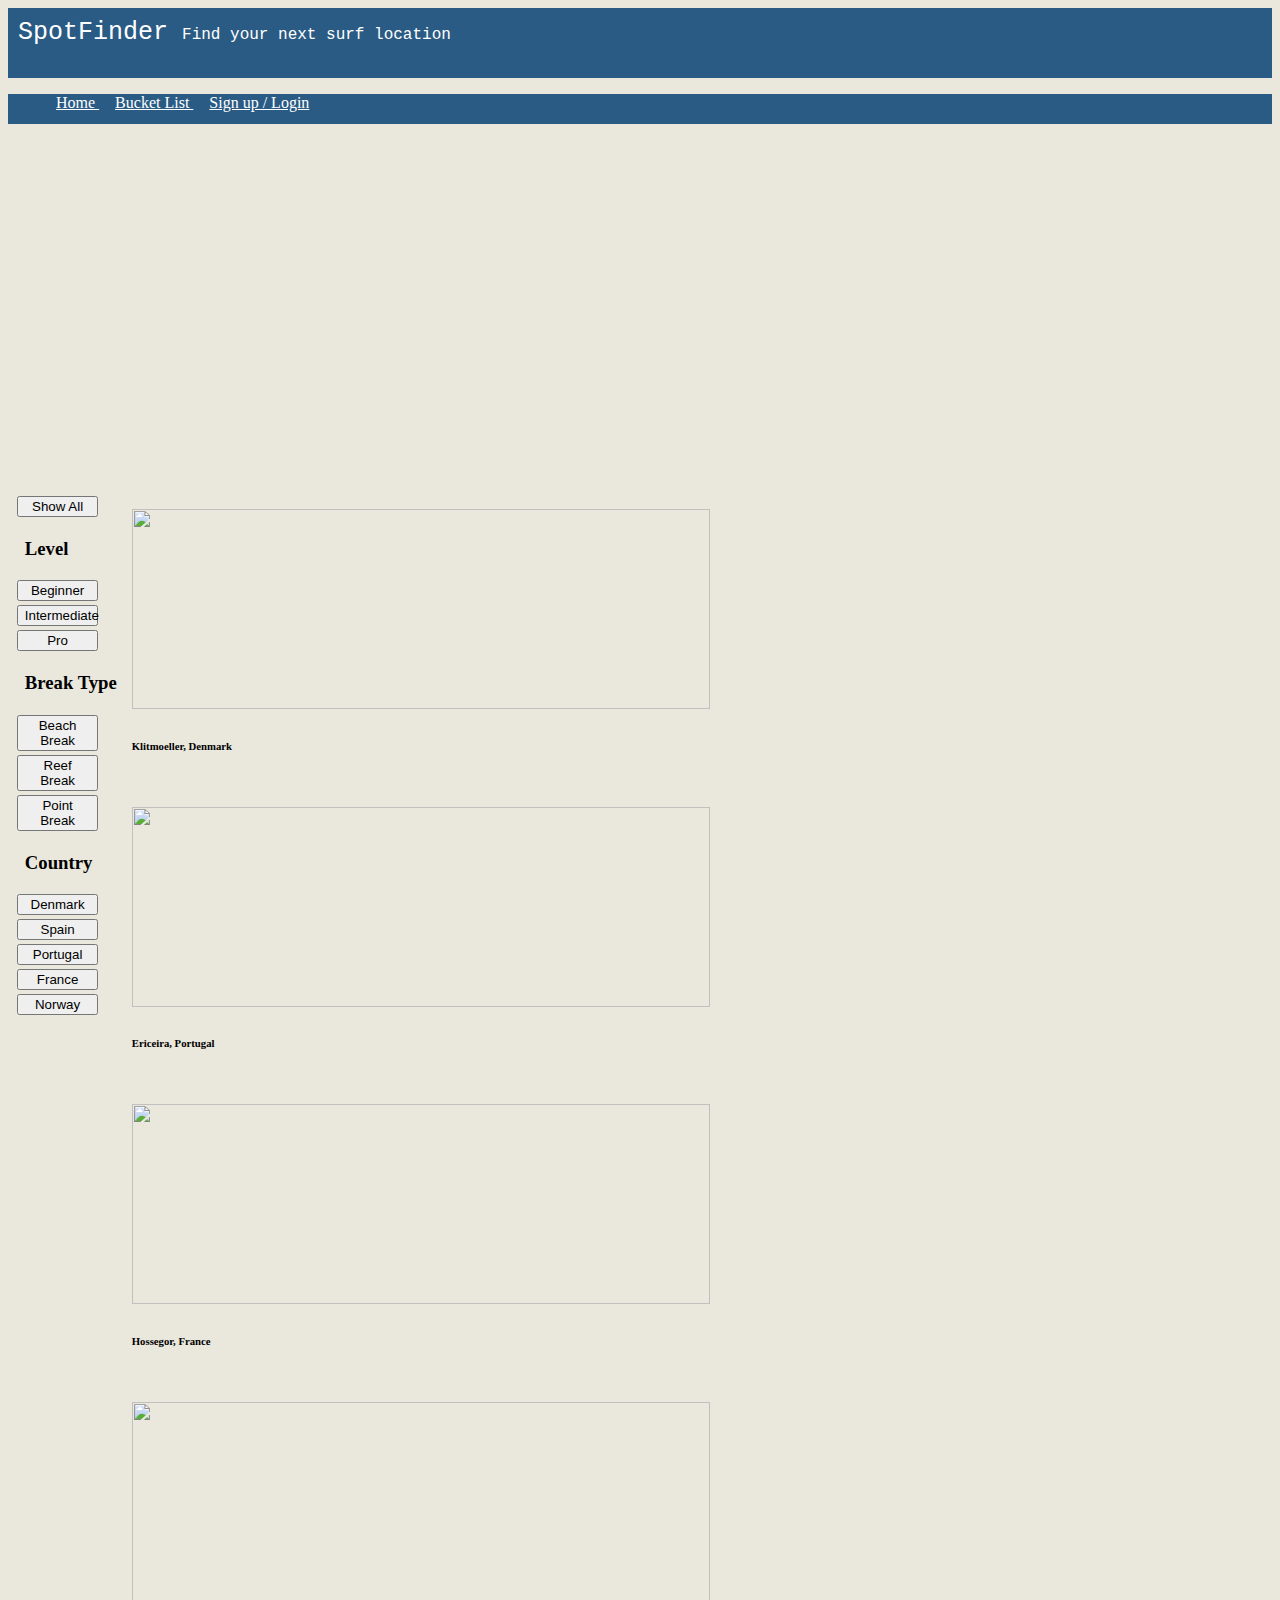
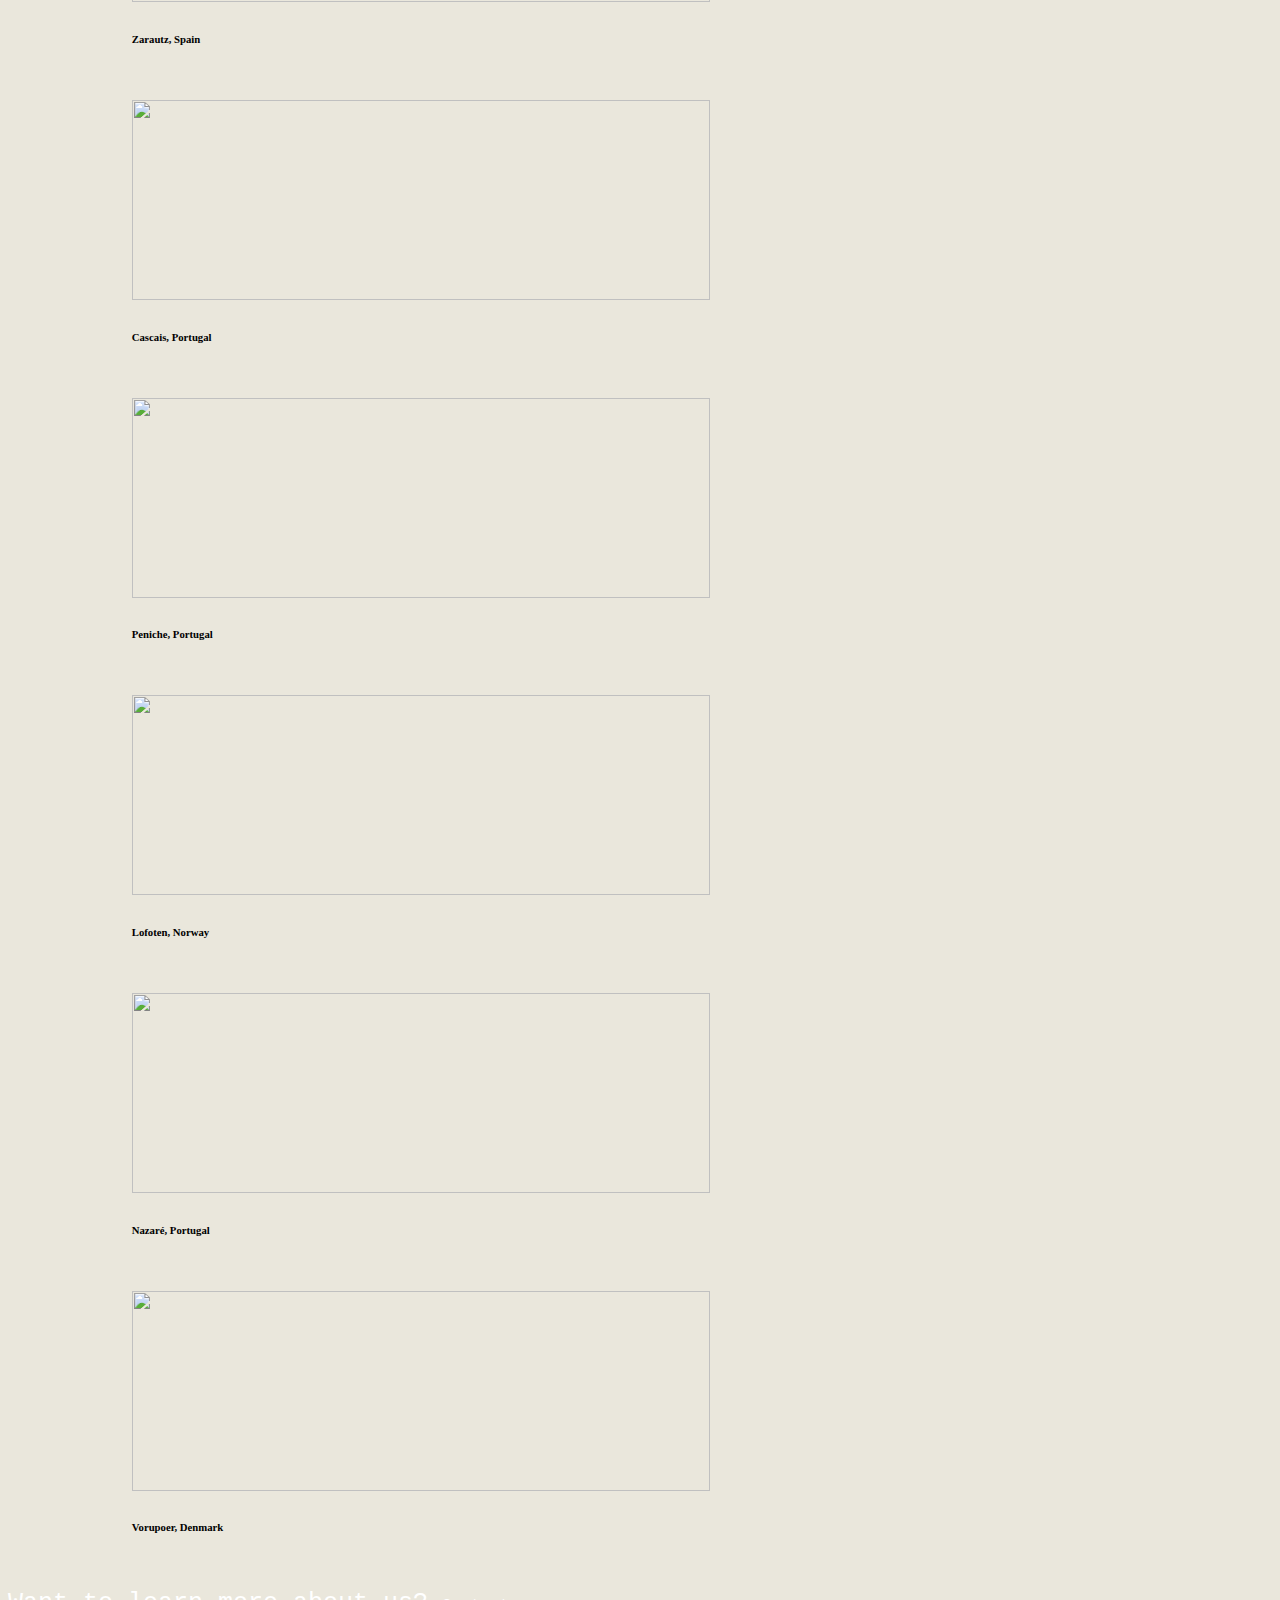
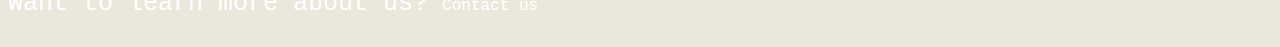
==== commit c1b66fd5: "Different changes" ====
--- a/index.html
+++ b/index.html
@@ -111,7 +111,7 @@
 
 <section id="showcase">
     <div class="container" id="sidebar">
-            <button class="btnfilter btn-primary active" id="showAll">Show All</button><br>
+            <button class="btnfilter btn-primary" id="showAll" data-value="showall" data-type="showall">Show All</button><br>
 
             <!-- Level filter. The data type is added to make the filters for multiple filtering. Same for type and country-->
             <h3>Level</h3>
@@ -173,7 +173,7 @@
                             <article hidden
                                 id="ericeira"
                                 data-level="Beginner"
-                                data-reefType="Beach Break"
+                                data-reefType="Reef Break"
                                 data-country="Portugal">
                             </article>
                         </div>
@@ -193,7 +193,7 @@
                             <article hidden
                                 id="hossegor"
                                 data-level="Intermediate"
-                                data-reefType="Beach Break"
+                                data-reefType="Point Break"
                                 data-country="France">
                             </article>
                         </div>
--- a/styles/style.css
+++ b/styles/style.css
@@ -128,4 +128,5 @@
   }
   #navBtn{
       padding: 3px;
+      margin: 5px;
   }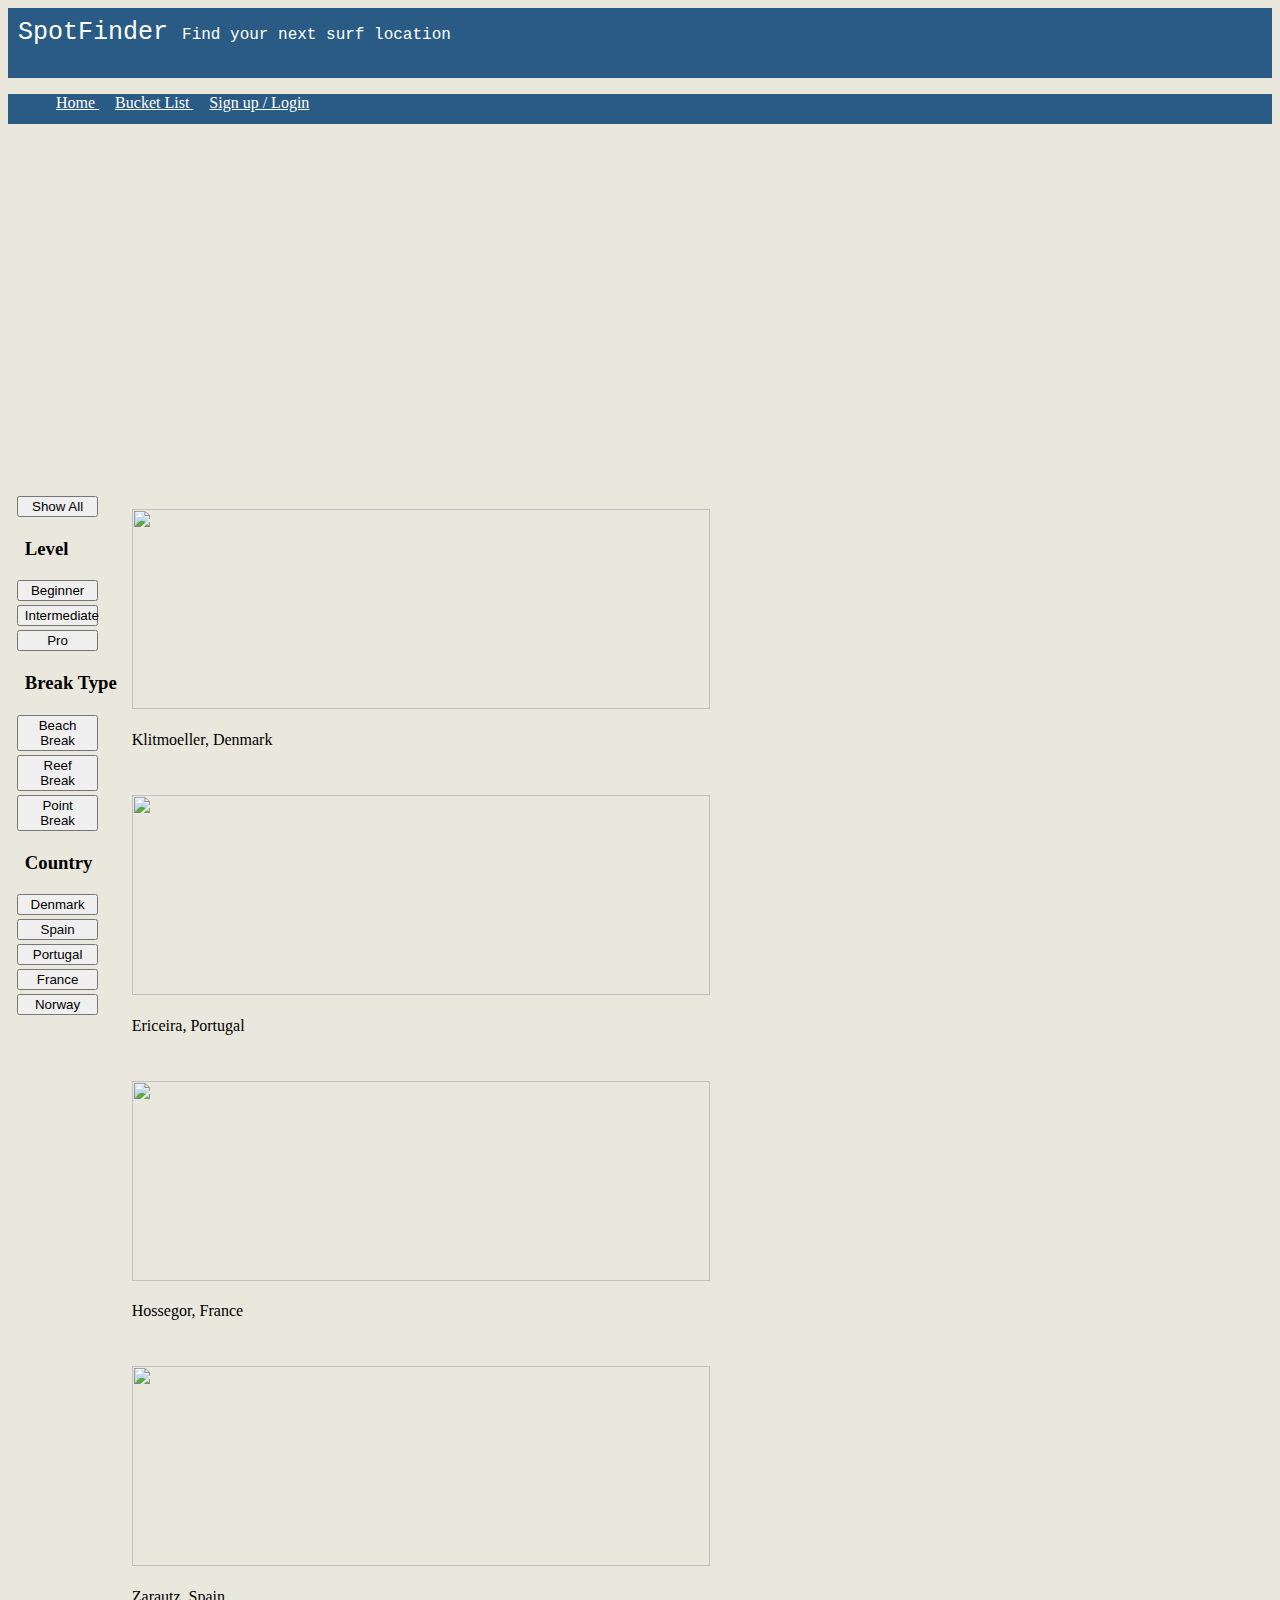
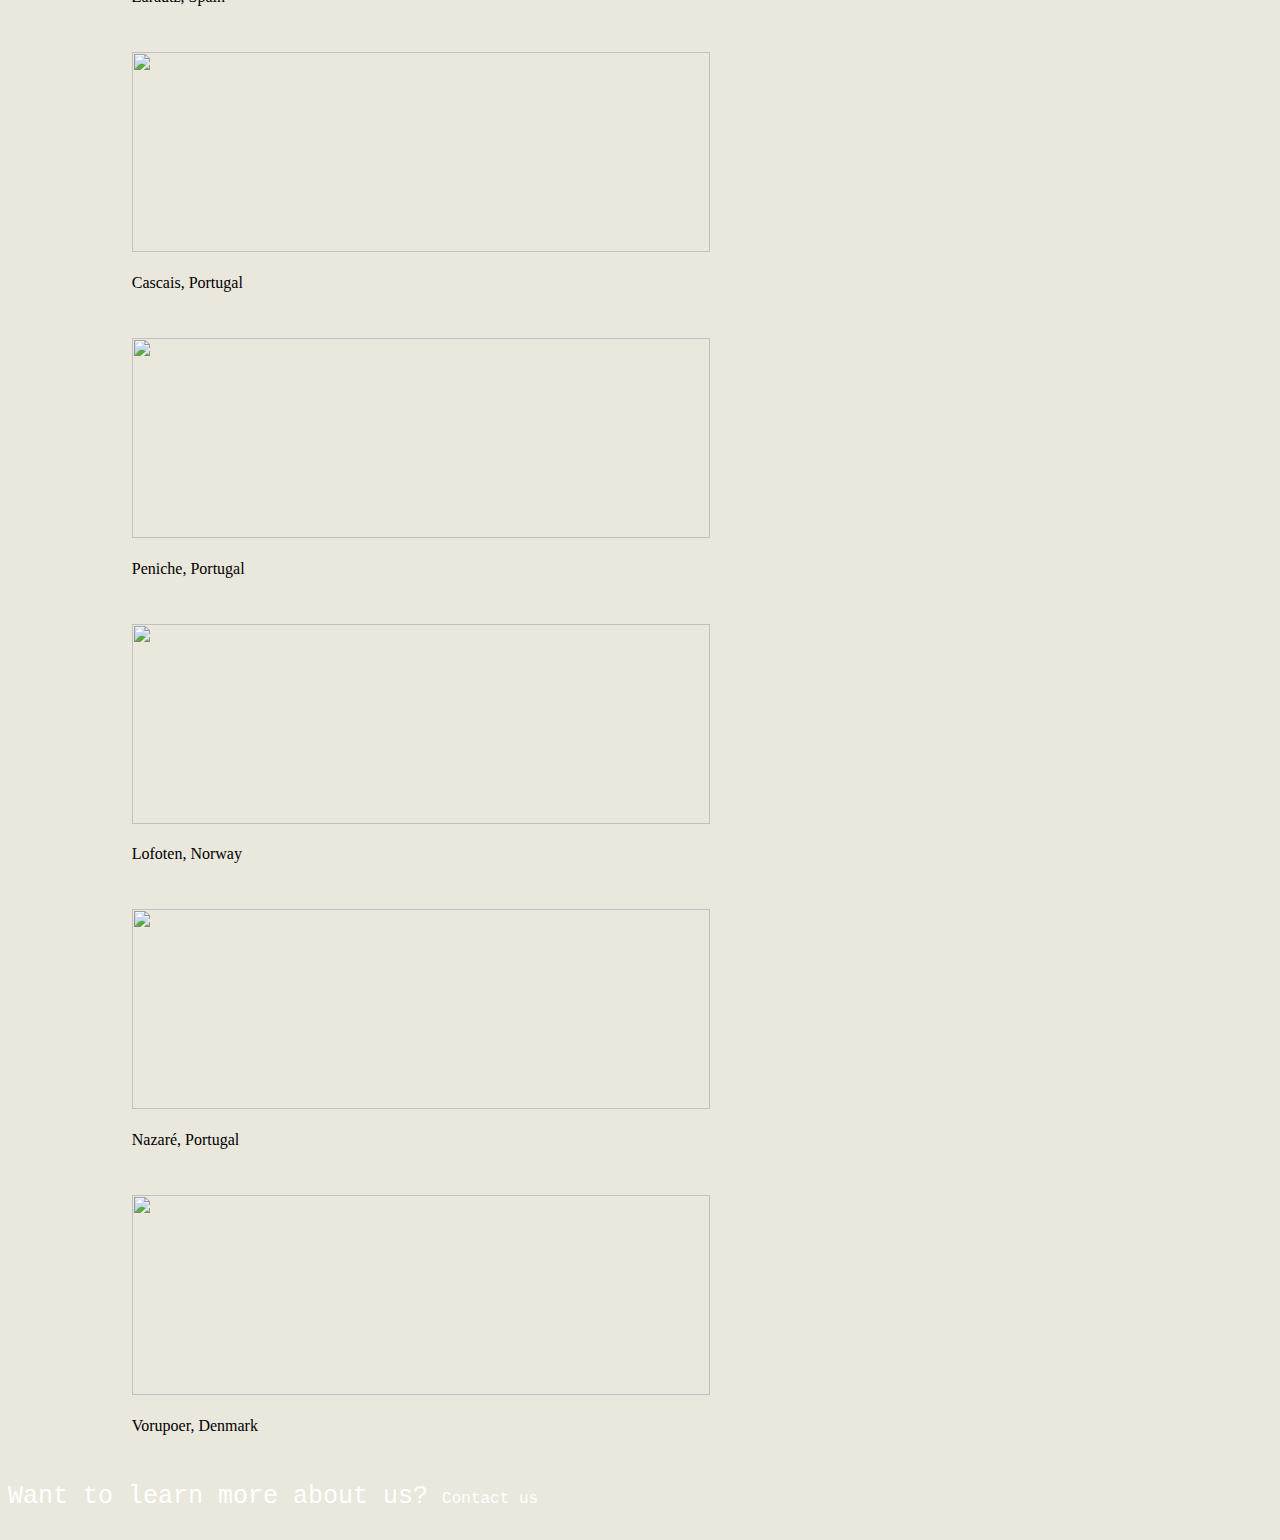
==== commit ca74dcbe: "Different styling elements, and an attempt to make bucketlist a class" ====
--- a/index.html
+++ b/index.html
@@ -149,7 +149,7 @@
                             </div>
                         </div>
                         <div class="spot-info">
-                            <h6>Klitmoeller, Denmark</h6>
+                            <p>Klitmoeller, Denmark</p>
                             <article hidden
                                 id="klitmoeller"
                                 data-level="Pro"
@@ -169,7 +169,7 @@
                             </div>
                         </div>
                         <div class="spot-info">
-                            <h6>Ericeira, Portugal</h6>
+                            <p>Ericeira, Portugal</p>
                             <article hidden
                                 id="ericeira"
                                 data-level="Beginner"
@@ -189,7 +189,7 @@
                             </div>
                         </div>
                         <div class="spot-info">
-                            <h6>Hossegor, France</h6>
+                            <p>Hossegor, France</p>
                             <article hidden
                                 id="hossegor"
                                 data-level="Intermediate"
@@ -211,7 +211,7 @@
                             </div>
                         </div>
                         <div class="spot-info">
-                            <h6>Zarautz, Spain</h6>
+                            <p>Zarautz, Spain</p>
                             <article hidden
                                 id="zarautz"
                                 data-level="Pro"
@@ -231,7 +231,7 @@
                             </div>
                         </div>
                         <div class="spot-info">
-                            <h6>Cascais, Portugal</h6>
+                            <p>Cascais, Portugal</p>
                             <article hidden
                                 id="cascais"
                                 data-level="Intermediate"
@@ -251,7 +251,7 @@
                             </div>
                         </div>
                         <div class="spot-info">
-                            <h6>Peniche, Portugal</h6>
+                            <p>Peniche, Portugal</p>
                             <article hidden
                                 id="peniche"
                                 data-level="Pro"
@@ -274,7 +274,7 @@
                             </div>
                         </div>
                         <div class="spot-info">
-                            <h6>Lofoten, Norway</h6>
+                            <p>Lofoten, Norway</p>
                             <article hidden
                                 id="loftoten"
                                 data-level="Beginner"
@@ -294,7 +294,7 @@
                             </div>
                         </div>
                         <div class="spot-info">
-                            <h6>Nazaré, Portugal</h6>
+                            <p>Nazaré, Portugal</p>
                             <article hidden
                                 id="nazare"
                                 data-level="Pro"
@@ -314,7 +314,7 @@
                             </div>
                         </div>
                         <div class="spot-info">
-                            <h6>Vorupoer, Denmark</h6>
+                            <p>Vorupoer, Denmark</p>
                             <article hidden
                                 id="vorupoer"
                                 data-level="Beginner"
